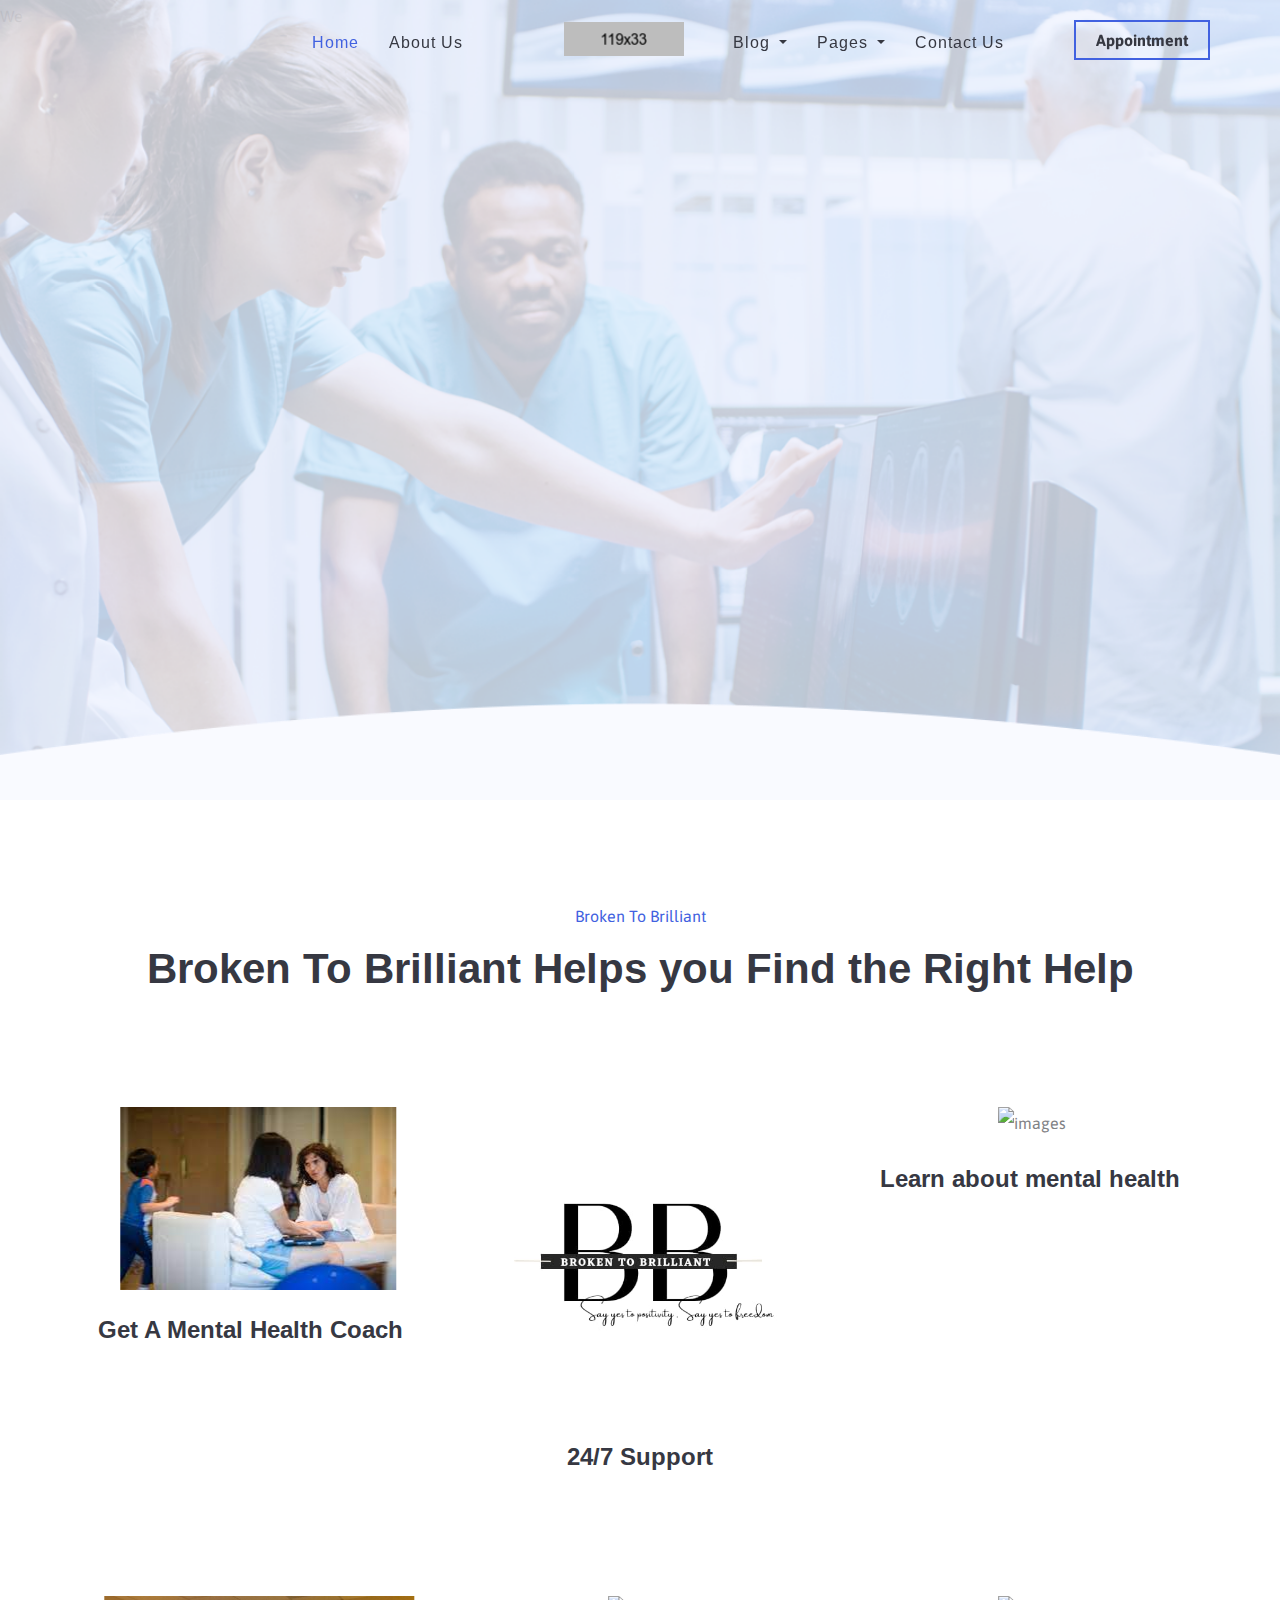
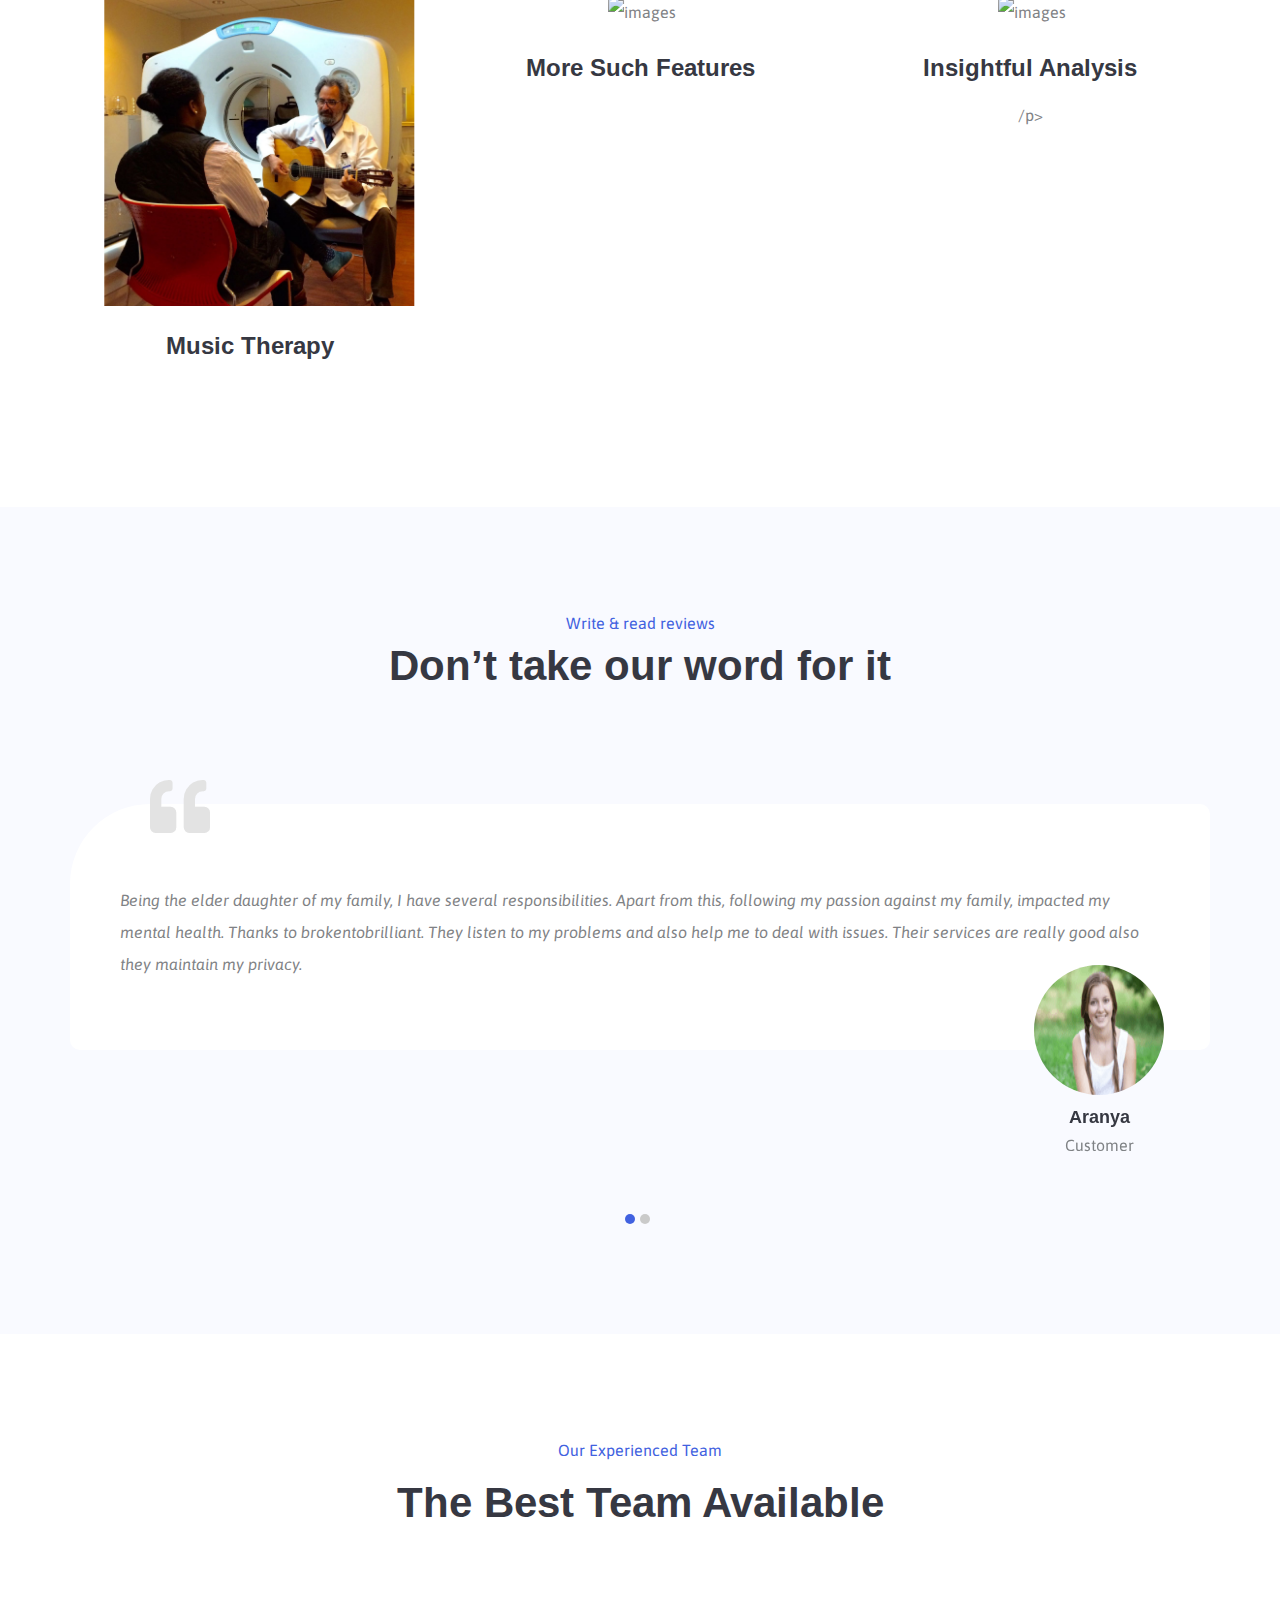
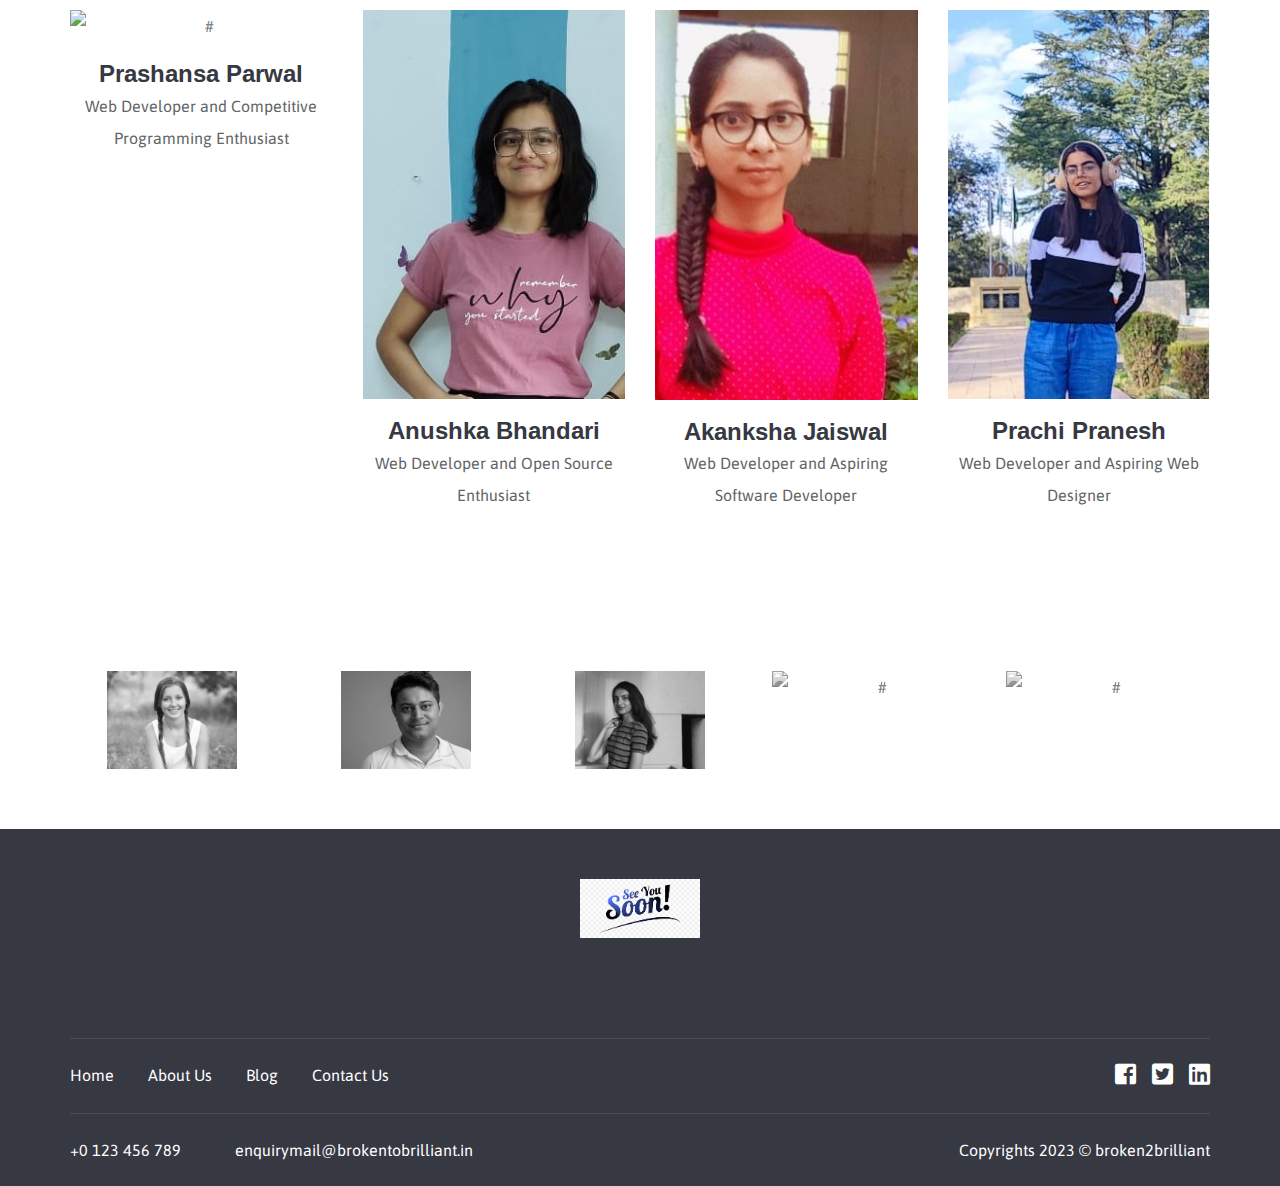
==== index.html @ 19a23753 "added the files" ====
<!doctype html>
<html lang="en">
  <head>
    <!-- Required meta tags -->
    <meta charset="utf-8">
    <meta name="viewport" content="width=device-width, initial-scale=1, shrink-to-fit=no">
    <title>Vizion -Digital Marketing Responsive HTML5 Template</title>
    <!-- Favicon -->
    <link rel="shortcut icon" href="images/favicon.ico">
    <!-- Bootstrap CSS -->
    <link rel="stylesheet" href="css/bootstrap.min.css">
    <!-- REVOLUTION STYLE SHEETS -->
    <link rel="stylesheet" type="text/css" href="revslider/css/settings.css">
    <!-- Typography CSS -->
    <link rel="stylesheet" href="css/typography.css">
    <!-- Style CSS -->
    <link rel="stylesheet" href="css/style.css">
    <!-- Responsive CSS -->
    <link rel="stylesheet" href="css/responsive.css">
  </head>
  <body >
    <!-- loading -->
    <div id="loading">
      <div id="loading-center">
        <img src="images/loader.gif" alt="loder">
      </div>
    </div>
    <!-- loading End -->
    <!-- Header-->
    <header id="header" class="home position main-header">
      <div class="container">
        <div class="row justify-content-center">
          <div class="col-lg-9">
            <nav class="navbar navbar-expand-lg navbar-light">
              <div class="header_logo">
                <a class="navbar-brand" href="index.html">
                  <img class="img-fluid logo" src="images/logo.png" alt="image">
                </a>
              </div>
              <button class="navbar-toggler" type="button" data-toggle="collapse" data-target="#navbarNavDropdown" aria-controls="navbarNavDropdown" aria-expanded="false" aria-label="Toggle navigation">
              <span class="navbar-toggler-icon"></span>
              </button>
              <div class="collapse navbar-collapse" id="navbarNavDropdown">
                <ul class="navbar-nav ml-auto">
                  <li class="nav-item">
                    <a class="nav-link active" href="index.html">Home</a>
                  </li>
                  <li class="nav-item">
                    <a class="nav-link" href="about-us.html">About Us</a>
                  </li>
                   <p class="invisible">invisible text</p>
                  <li class="nav-item dropdown">
                    <a class="nav-link dropdown-toggle" href="#" id="navbarDropdown" role="button" data-toggle="dropdown" aria-haspopup="true" aria-expanded="true">
                      Blog
                    </a>
                    <div class="dropdown-menu" aria-labelledby="navbarDropdown">
                      <a class="dropdown-item" href="one-column-blog.html">Blog</a>
                    </div>
                  </li>
                  <li class="nav-item dropdown">
                    <a class="nav-link dropdown-toggle" href="#" role="button" data-toggle="dropdown" aria-haspopup="true" aria-expanded="true">
                      Pages
                    </a>
                    <div class="dropdown-menu ml-dropdown" aria-labelledby="navbarDropdown">
                      <a class="dropdown-item" href="404.html">Error 404</a>
                      <a class="dropdown-item" href="comingsoon.html">Coming Soon</a>
                    </div>
                  </li>
                  <li class="nav-item">
                    <a class="nav-link" href="contact-us.html">Contact Us</a>
                  </li>
                </ul>
              </div>
              
            </nav>
            <a class="button btn-hdr" href="#">Appointment</a>
          </div>
        </div>
      </div>
    </header>
    <!-- Header-->
    <!--=================================
    MAIN CONTENT -->
    <div class="main-content">
     <div id="rev_slider_2_1_wrapper" class="rev_slider_wrapper fullwidthbanner-container" data-alias="healthcare" style="margin:0px auto;background: #f9faff;padding:0px;margin-top:0px;margin-bottom:0px;">
<!-- START REVOLUTION SLIDER 5.2.6 fullwidth mode -->
  <div id="rev_slider_2_1" class="rev_slider fullwidthabanner tp-overflow-hidden" style="display:none;" data-version="5.2.6">
<ul>  <!-- SLIDE  -->
    <li data-index="rs-3" data-transition="fade" data-slotamount="default" data-hideafterloop="0" data-hideslideonmobile="off"  data-easein="default" data-easeout="default" data-masterspeed="300"  data-rotate="0"  data-saveperformance="off"  data-title="Slide" data-param1="" data-param2="" data-param3="" data-param4="" data-param5="" data-param6="" data-param7="" data-param8="" data-param9="" data-param10="" data-description="">
    <!-- MAIN IMAGE -->
        <img src="revslider/assets/cb0d4-rev-health.png"  alt=""  data-bgposition="center center" data-bgfit="cover" data-bgrepeat="no-repeat" data-bgparallax="off" class="rev-slidebg" data-no-retina>
    <!-- LAYERS -->

    <!-- LAYER NR. 1 -->
    <div class="tp-caption text-center  tp-resizeme" 
       id="slide-3-layer-2" 
       data-x="center" data-hoffset="-2" 
       data-y="center" data-voffset="-103" 
            data-width="['auto']"
      data-height="['auto']"
      data-transform_idle="o:1;"
 
       data-transform_in="y:50px;opacity:0;s:1000;e:Power3.easeInOut;" 
       data-transform_out="opacity:0;s:300;" 
      data-start="600" 
      data-splitin="none" 
      data-splitout="none" 
      data-responsive_offset="on" 

      
      style="z-index: 5; white-space: nowrap; font-size: 40px; line-height: 50px; font-weight: 400; color: rgba(54, 56, 66, 1.00);font-family:Asap;text-align:center;"><b>Mental Health </br>Broken To Brilliant</b> </div>
We 
    <!-- LAYER NR. 2 -->
    <div class="tp-caption   tp-resizeme" 
       id="slide-3-layer-3" 
       data-x="center" data-hoffset="1" 
       data-y="center" data-voffset="-20" 
            data-width="['auto']"
      data-height="['auto']"
      data-transform_idle="o:1;"
 
       data-transform_in="y:50px;opacity:0;s:1000;e:Power3.easeInOut;" 
       data-transform_out="opacity:0;s:300;" 
      data-start="900" 
      data-splitin="none" 
      data-splitout="none" 
      data-responsive_offset="on" 

      
      style="z-index: 6; white-space: nowrap; font-size: 18px; line-height: 30px; font-weight: 700; color: rgba(54, 56, 66, 1.00);font-family:Asap;"><p>
        
    <!-- LAYER NR. 3 -->
    <div class="tp-caption rev-btn " 
       id="slide-3-layer-4" 
       data-x="center" data-hoffset="" 
       data-y="center" data-voffset="73" 
            data-width="['auto']"
      data-height="['auto']"
      data-transform_idle="o:1;"
        data-transform_hover="o:1;rX:0;rY:0;rZ:0;z:0;s:0;e:Linear.easeNone;"
        data-style_hover="c:rgba(255, 255, 255, 1.00);bg:rgba(0, 0, 0, 1.00);"
 
       data-transform_in="y:50px;opacity:0;s:1000;e:Power3.easeInOut;" 
       data-transform_out="opacity:0;s:300;" 
      data-start="1200" 
      data-splitin="none" 
      data-splitout="none" 
      data-responsive_offset="on" 
      data-responsive="off"
      
      style="z-index: 7; white-space: nowrap; font-size: 17px; line-height: 17px; font-weight: 400; color: rgba(255, 255, 255, 1.00);font-family:Asap;background-color:rgba(65, 97, 224, 1.00);padding:12px 35px 12px 35px;border-color:rgba(0, 0, 0, 1.00);border-radius:3px 3px 3px 3px;outline:none;box-shadow:none;box-sizing:border-box;-moz-box-sizing:border-box;-webkit-box-sizing:border-box;cursor:pointer;">Learn More </div>
  </li>
  <!-- SLIDE  -->
    <li data-index="rs-4" data-transition="fade" data-slotamount="default" data-hideafterloop="0" data-hideslideonmobile="off"  data-easein="default" data-easeout="default" data-masterspeed="300"  data-rotate="0"  data-saveperformance="off"  data-title="Slide" data-param1="" data-param2="" data-param3="" data-param4="" data-param5="" data-param6="" data-param7="" data-param8="" data-param9="" data-param10="" data-description="">
    <!-- MAIN IMAGE -->
        <img src="revslider/assets/48628-rev-h.png"  alt=""  data-bgposition="center center" data-bgfit="cover" data-bgrepeat="no-repeat" data-bgparallax="off" class="rev-slidebg" data-no-retina>
    <!-- LAYERS -->

    <!-- LAYER NR. 1 -->
    <div class="tp-caption text-center  tp-resizeme" 
       id="slide-4-layer-1" 
       data-x="center" data-hoffset="1" 
       data-y="center" data-voffset="-106" 
            data-width="['auto']"
      data-height="['auto']"
      data-transform_idle="o:1;"
 
       data-transform_in="y:50px;opacity:0;s:1000;e:Power3.easeInOut;" 
       data-transform_out="opacity:0;s:240;" 
      data-start="600" 
      data-splitin="none" 
      data-splitout="none" 
      data-responsive_offset="on" 

      
      style="z-index: 5; white-space: nowrap; font-size: 40px; line-height: 50px; font-weight: 700; color: rgba(54, 56, 66, 1.00);font-family:Arimo;text-align:center; margin-bottom: 90px;"><b>Broken To Brilliant:<br> Say yes to positivity,say yes to freedom.</b> </div>

    <!-- LAYER NR. 2 -->
    <div class="tp-caption   tp-resizeme" 
       id="slide-4-layer-2" 
       data-x="center" data-hoffset="5" 
       data-y="323" 
            data-width="['auto']"
      data-height="['auto']"
      data-transform_idle="o:1;"
 
       data-transform_in="y:50px;opacity:0;s:1000;e:Power3.easeInOut;" 
       data-transform_out="opacity:0;s:300;" 
      data-start="900" 
      data-splitin="none" 
      data-splitout="none" 
      data-responsive_offset="on" 

      
      style="z-index: 6; white-space: nowrap; font-size: 18px; line-height: 30px; font-weight: 700; color: rgba(54, 56, 66, 1.00);font-family:Asap;"><p> </p> </div>

    <!-- LAYER NR. 3 -->
    <div class="tp-caption rev-btn " 
       id="slide-4-layer-3" 
       data-x="511" 
       data-y="405" 
            data-width="['auto']"
      data-height="['auto']"
      data-transform_idle="o:1;"
        data-transform_hover="o:1;rX:0;rY:0;rZ:0;z:0;s:0;e:Linear.easeNone;"
        data-style_hover="c:rgba(255, 255, 255, 1.00);bg:rgba(0, 0, 0, 1.00);"
 
       data-transform_in="y:50px;opacity:0;s:1500;e:Power3.easeInOut;" 
       data-transform_out="opacity:0;s:300;" 
      data-start="1200" 
      data-splitin="none" 
      data-splitout="none" 
      data-responsive_offset="on" 
      data-responsive="off"
      
      style="z-index: 7; white-space: nowrap; font-size: 17px; line-height: 17px; font-weight: 400; color: rgba(255, 255, 255, 1.00);font-family:Arimo;background-color:rgba(65, 97, 224, 1.00);padding:12px 35px 12px 35px;border-color:rgba(0, 0, 0, 1.00);border-radius:3px 3px 3px 3px;outline:none;box-shadow:none;box-sizing:border-box;-moz-box-sizing:border-box;-webkit-box-sizing:border-box;cursor:pointer;">Learn More </div>
  </li>
</ul>
<div class="tp-bannertimer tp-bottom" style="visibility: hidden !important;"></div> </div>
</div><!-- END REVOLUTION SLIDER -->
         
            <!-- How-it-works End -->
            <!-- Our Features Start -->
            <section class="iq-features">
              <div class="container">
                <div class="row">
                  <div class="col-lg-12">
                    <div class="section-title">
                      <span>Broken To Brilliant</span>
                      <h2 class="title">Broken To Brilliant  Helps you Find the Right Help</h2>
                    </div>
                  </div>
                </div>
                <div class="row">
                  <div class="col-lg-4 col-md-6 mb-5">
                    <div class="feature-box">
                      <img src="images/features/01.jpeg" class="img-fluid mb-4" alt="images">
                      <h5 class="mb-3">Get A Mental Health Coach</h5>
                      <p class="mb-0"></p>
                      <div class="hover-icon">
                        <img src="images/features/01.jpeg" class="img-fluid" alt="#">
                      </div>
                    </div>
                  </div>
                  <div class="col-lg-4 col-md-6 mb-5">
                    <div class="feature-box">
                      <img src="images/features/WhatsApp Image 2023-01-08 at 12.42.36 PM.jpeg" class="img-fluid mb-4" alt="images">
                      <h5 class="mb-3">24/7 Support</h5>
                      <p class="mb-0"></p>
                      <div class="hover-icon">
                        <img src="images/features/02.jpeg" class="img-fluid" alt="#">
                      </div>
                    </div>
                  </div>
                  <div class="col-lg-4 col-md-6 mb-5 ">
                    <div class="feature-box">
                      <img src="images/features/03.png" class="img-fluid mb-4" alt="images">
                      <h5 class="mb-3">Learn about mental health</h5>
                      <p class="mb-0"></p>
                      <div class="hover-icon">
                        <img src="images/features/03.png" class="img-fluid" alt="#">
                      </div>
                    </div>
                  </div>
                  <div class="col-lg-4 col-md-6 mb-5 mb-lg-0">
                    <div class="feature-box">
                      <img src="images/features/WhatsApp Image 2023-01-08 at 3.07.45 PM.jpeg" class="img-fluid mb-4" alt="images">
                      <h5 class="mb-3">Music Therapy</h5>
                      <p class="mb-0"></p>
                      <div class="hover-icon">
                        <img src="images/features/04.png" class="img-fluid" alt="#">
                      </div>
                    </div>
                  </div>
                  <div class="col-lg-4 col-md-6 mb-5 mb-md-0 mb-lg-0">
                    <div class="feature-box">
                      <img src="images/features/05.png" class="img-fluid mb-4" alt="images">
                      <h5 class="mb-3">More Such Features</h5>
                      </h5>
                      <p class="mb-0"></p>
                      <div class="hover-icon">
                        <img src="images/features/05.png" class="img-fluid" alt="#">
                      </div>
                    </div>
                  </div>
                  <div class="col-lg-4 col-md-6">
                    <div class="feature-box">
                      <img src="images/features/06.png" class="img-fluid mb-4" alt="images">
                      <h5 class="mb-3">Insightful Analysis
                      </h5>
                      <p class="mb-0">/p>
                      <div class="hover-icon">
                        <img src="" class="img-fluid" alt="#">
                      </div>
                    </div>
                  </div>
                </div>
              </div>
            </section>
            <!-- Our Features End -->
            <!-- Client Testimonial start -->
            <section class="iq-testimonial overview-block-ptb grey-bg">
              <div class="container">
                <div class="row">
                  <div class="col-sm-12">
                    <div class="section-title">
                      <span>Write & read reviews
                      </span>
                      <h2>Don’t take our word for it
                      </h2>
                    </div>
                  </div>
                </div>
                <div class="row">
                  <div class="col-lg-12 col-md-12">
                    <div class="owl-carousel" data-autoplay="true" data-loop="true" data-nav="false" data-dots="true" data-items="1" data-items-laptop="1" data-items-tab="1" data-items-mobile="1" data-items-mobile-sm="1" data-margin="30">
                      <div class="item">
                        <div class="iq-client">
                          <div class="client-img">
                            <img class="img-fluid rounded-circle" src="images/clients/client01.png" alt="#">
                            <h6 class="mb-0">Aranya</h6>
                            <span>Customer</span>
                          </div>
                          <div class="client-info">
                            <p class="font-italic mb-0">Being the elder daughter of my family, I have several responsibilities. Apart from this, following my passion against my family, impacted my mental health. Thanks to brokentobrilliant. They listen to my problems and also help me to deal with issues. Their services are really good also they maintain my privacy.</p>
                          </div>
                          <div class="iq-icon">
                            <i class="fas fa-quote-left"></i>
                          </div>
                        </div>
                      </div>
                      <div class="item">
                        <div class="iq-client">
                          <div class="client-img">
                            <img class="img-fluid rounded-circle" src="images/clients/client02.png" alt="#">
                            <h6 class="mb-0">Peter Nevil</h6>
                            <span>customer</span>
                          </div>
                          <div class="client-info">
                            <p class="font-italic mb-0">Being a boy, it is not easy for us to express our feelings to anyone. I was not so good in terms of my looks and dressing sense. My friends always make fun of me also girls mock my dressing sense. They thought it was casual for me but it impacted me a lot. I got self-doubt and made me less confident. To help myself I use broken to Brilliant. Sharing my feelings with their counselors makes me so lightweight. They motivated me and help me to gain confidence.  </p>
                          </div>
                          <div class="iq-icon">
                            <i class="fas fa-quote-left"></i>
                          </div>
                        </div>
                      </div>
                     
                          
                        </div>
                      </div>
                    </div>
                  </div>
                </div>
              </div>
            </section>
            <!--Client Testimonial end -->
            <!-- Our Team Start -->
            <section class="iq-team overview-block-ptb">
              <div class="container">
                 <div class="row">
                    <div class="col-lg-12">
                       <div class="section-title">
                          <span>Our Experienced Team</span>
                          <h2 class="title">The Best Team Available </h2>
                       </div>
                    </div>
                 </div>
                 <div class="row">
                    <div class="col-lg-3 col-md-6 mb-5 mb-lg-0">
                       <div class="team-box">
                          <div class="team-images">
                             <img src="images/team/mem4.png" class="img-fluid mx-auto d-block" alt="#">
                          </div>
                          
                          <div class="team-social">
                             <ul>
                                <li> <a href="#"> <i class="fab fa-facebook-f"></i> </a> </li>
                                <li> <a href="#"> <i class="fab fa-twitter"></i> </a> </li>
                                <li> <a href="#"> <i class="fab fa-instagram"></i> </a> </li>
                                <li> <a href="#"> <i class="fab fa-google-plus-g"></i> </a> </li>
                             </ul>
                          </div>
                       </div>
                       <div class="team-box-info">
                          <h5 class="mt-3">Prashansa Parwal</h5>
                          <p class="mb-0">Web Developer and Competitive Programming Enthusiast</p>
                       </div>
                    </div>
                    <div class="col-lg-3 col-md-6 mb-5 mb-lg-0">
                       <div class="team-box">
                          <div class="team-images">
                             <img src="images/team/mem2.jpg" class="img-fluid mx-auto d-block" alt="#">
                          </div>
                          
                          <div class="team-social">
                             <ul>
                                <li> <a href="#"> <i class="fab fa-facebook-f"></i> </a> </li>
                                <li> <a href="#"> <i class="fab fa-twitter"></i> </a> </li>
                                <li> <a href="#"> <i class="fab fa-instagram"></i> </a> </li>
                                <li> <a href="#"> <i class="fab fa-google-plus-g"></i> </a> </li>
                             </ul>
                          </div>
                       </div>
                       <div class="team-box-info">
                          <h5 class="mt-3">Anushka Bhandari</h5>
                          <p class="mb-0">Web Developer and Open Source Enthusiast</p>
                       </div>
                    </div>
                    <div class="col-lg-3 col-md-6 mb-5 mb-lg-0 mb-md-0">
                       <div class="team-box">
                          <div class="team-images">
                             <img src="images/team/mem3.jpg" class="img-fluid mx-auto d-block" alt="#">
                          </div>
                          
                          <div class="team-social">
                             <ul>
                                <li> <a href="#"> <i class="fab fa-facebook-f"></i> </a> </li>
                                <li> <a href="#"> <i class="fab fa-twitter"></i> </a> </li>
                                <li> <a href="#"> <i class="fab fa-instagram"></i> </a> </li>
                                <li> <a href="#"> <i class="fab fa-google-plus-g"></i> </a> </li>
                             </ul>
                          </div>
                       </div>
                       <div class="team-box-info">
                          <h5 class="mt-3">Akanksha Jaiswal</h5>
                          <p class="mb-0">Web Developer and Aspiring Software Developer</p>
                       </div>
                    </div>
                    <div class="col-lg-3 col-md-6">
                       <div class="team-box">
                          <div class="team-images">
                             <img src="images/team/mem1.jpg" class="img-fluid mx-auto d-block" alt="#">
                          </div>
                          
                          <div class="team-social">
                             <ul>
                                <li> <a href="#"> <i class="fab fa-facebook-f"></i> </a> </li>
                                <li> <a href="#"> <i class="fab fa-twitter"></i> </a> </li>
                                <li> <a href="#"> <i class="fab fa-instagram"></i> </a> </li>
                                <li> <a href="#"> <i class="fab fa-google-plus-g"></i> </a> </li>
                             </ul>
                          </div>
                       </div>
                       <div class="team-box-info">
                          <h5 class="mt-3">Prachi Pranesh</h5>
                          <p class="mb-0">Web Developer and Aspiring Web Designer</p>
                       </div>
                    </div>
                 </div>
              </div>
           </section>
            <!-- Our Team End -->
            <!-- Latest Blog Post -->
            
            <!-- Latest Blog Post END -->
            <!-- Our Clients -->
            <div class="iq-clients">
              <div class="container">
                <div class="row">
                  <div class="col-lg-12 col-md-12">
                    <div class="owl-carousel" data-autoplay="true" data-loop="true" data-nav="false" data-dots="false" data-items="5" data-items-laptop="4" data-items-tab="3" data-items-mobile="2" data-items-mobile-sm="1" data-margin="30">
                      <div class="item">
                        <div class="clients-box text-center">
                          <img class="img-fluid client-img" src="images/clients/client01.png" alt="#">
                        </div>
                      </div>
                      <div class="item">
                        <div class="clients-box text-center">
                          <img class="img-fluid client-img" src="images/clients/client02.png" alt="#">
                        </div>
                      </div>
                      <div class="item">
                        <div class="clients-box text-center">
                          <img class="img-fluid client-img" src="images/clients/client03.png" alt="#">
                        </div>
                      </div>
                      <div class="item">
                        <div class="clients-box text-center">
                          <img class="img-fluid client-img" src="images/clients/04.png" alt="#">
                        </div>
                      </div>
                      <div class="item">
                        <div class="clients-box text-center">
                          <img class="img-fluid client-img" src="images/clients/05.png" alt="#">
                        </div>
                      </div>
                    </div>
                  </div>
                </div>
              </div>
            </div>
            <!-- Our Clients End-->
          </div>
          <!--=================================
          MAIN CONTENT -->
          <!-- Footer Start -->
          <footer class="main-footer blue-bg">
            <div class="container">
              <div class="row">
                <div class="col-lg-12">
                  <div class="footer-logo text-center">
                    <img class="img-fluid logo" src="images/logo-white.png" alt="image">
                  </div>
                </div>
              </div>
              <div class="iq-spacing">
                <div class="row">
                  <div class="col-lg-6 col-md-6">
                    <ul class="menu">
                      <li><a href="index.html">Home</a></li>
                      <li><a href="about-us.html">About Us</a></li>
                      <li><a href="blog-details.html">Blog</a></li>
                      <li><a href="contact-us.html">Contact Us</a></li>
                    </ul>
                  </div>
                   <div class="col-lg-6 col-md-6">
                    <ul class="social-icon">
                      <li class="d-inline"><a href="https://www.facebook.com/login/" target="_blank"><i class="fab fa-facebook-square"></i></a> </li>
                      <li class="d-inline"><a href="https://twitter.com/login" target="_blank"><i class="fab fa-twitter-square"></i></a></li>
                      <li class="d-inline"><a href="https://www.linkedin.com/uas/login" target="_blank"><i class="fab fa-linkedin"></i></a></li>
                    </ul>
                  </div>
                </div>
              </div>
              <div class="copyright-footer">
                <div class="row">
                  <div class="col-lg-6 col-md-6">
                    <ul class="iq-contact">
                      <li>
                        <a href="tel:+0123456789">+0 123 456 789</a>
                      </li>
                      <li>
                        <a href="mailto:support@vizion.com"> enquirymail@brokentobrilliant.in</a>
                      </li>
                    </ul>
                  </div>
                  <div class="col-lg-6 col-md-6">
                    <span class="copyright">Copyrights 2023 © broken2brilliant</span>
                  </div>
                </div>
              </div>
            </div>
          </footer>
          <!-- Footer End -->
          <!-- back-to-top -->
          <div id="back-to-top">
            <a class="top" id="top" href="#top"> <i class="ion-ios-arrow-up"></i> </a>
          </div>
          <!-- back-to-top End -->
          <!-- jQuery first, then Popper.js, then Bootstrap JS -->
          <script src="js/jquery-3.3.1.min.js"></script>
          <!-- popper -->
          <script src="js/popper.min.js"></script>
          <!-- bootstrap -->
          <script src="js/bootstrap.min.js"></script>
          <!-- Appear JavaScript -->
          <script src="js/appear.js"></script>
          <!-- Magnific Popup JavaScript -->
          <script src="js/jquery.magnific-popup.min.js"></script>
          <!-- Owl Carousel -->
          <script src="js/owl.carousel.min.js"></script>
          <!-- Retina JavaScript -->
          <script src="js/retina.min.js"></script>
          <!-- jquery countdown -->
          <script src="js/countdown.js"></script>
          <!-- Wow -->
          <script src="js/wow.min.js"></script>
          <!-- REVOLUTION JS FILES -->
          <script src="revslider/js/jquery.themepunch.tools.min.js"></script>
          <script src="revslider/js/jquery.themepunch.revolution.min.js"></script>
          <!-- SLIDER REVOLUTION 5.0 EXTENSIONS  (Load Extensions only on Local File Systems !  The following part can be removed on Server for On Demand Loading) -->
          <script src="revslider/js/extensions/revolution.extension.actions.min.js"></script>
          <script src="revslider/js/extensions/revolution.extension.carousel.min.js"></script>
          <script src="revslider/js/extensions/revolution.extension.kenburn.min.js"></script>
          <script src="revslider/js/extensions/revolution.extension.layeranimation.min.js"></script>
          <script src="revslider/js/extensions/revolution.extension.migration.min.js"></script>
          <script src="revslider/js/extensions/revolution.extension.navigation.min.js"></script>
          <script src="revslider/js/extensions/revolution.extension.parallax.min.js"></script>
          <script src="revslider/js/extensions/revolution.extension.slideanims.min.js"></script>
          <script src="revslider/js/extensions/revolution.extension.video.min.js"></script>
          <!-- Custom JavaScript -->
          <script src="js/custom.js"></script>
          <script>
          var tpj=jQuery;
          
          var revapi2;
          tpj(document).ready(function() {
          if(tpj("#rev_slider_2_1").revolution == undefined){
          revslider_showDoubleJqueryError("#rev_slider_2_1");
          }else{
          revapi2 = tpj("#rev_slider_2_1").show().revolution({
          sliderType:"standard",
          jsFileLocation:"//localhost/revslider-standalone/revslider/public/assets/js/",
          sliderLayout:"fullwidth",
          dottedOverlay:"none",
          delay:9000,
          navigation: {
          onHoverStop:"off",
          },
          visibilityLevels:[1240,1024,778,480],
          gridwidth:1170,
          gridheight:800,
          lazyType:"none",
          parallax: {
          type:"mouse",
          origo:"enterpoint",
          speed:400,
          levels:[1,2,3,4,5,30,35,40,45,46,47,48,49,50,51,55],
          type:"mouse",
          },
          shadow:0,
          spinner:"spinner0",
          stopLoop:"off",
          stopAfterLoops:-1,
          stopAtSlide:-1,
          shuffle:"off",
          autoHeight:"off",
          disableProgressBar:"on",
          hideThumbsOnMobile:"off",
          hideSliderAtLimit:0,
          hideCaptionAtLimit:0,
          hideAllCaptionAtLilmit:0,
          debugMode:false,
          fallbacks: {
          simplifyAll:"off",
          nextSlideOnWindowFocus:"off",
          disableFocusListener:false,
          }
          });
          }
          }); /*ready*/
          </script>
        </body>
      </html>
---- revslider/css/settings.css ----
/*-----------------------------------------------------------------------------

-	Revolution Slider 5.0 Default Style Settings -

Screen Stylesheet

version:   	5.4.5
date:      	15/05/17
author:		themepunch
email:     	info@themepunch.com
website:   	http://www.themepunch.com
-----------------------------------------------------------------------------*/

#debungcontrolls {
	z-index:100000;
	position:fixed;
	bottom:0px; width:100%;
	height:auto;
	background:rgba(0,0,0,0.6);
	padding:10px;
	box-sizing: border-box;
}

.debugtimeline {
	width:100%;
	height:10px;
	position:relative;
	display:block;
	margin-bottom:3px;	
	display:none;
	white-space: nowrap;	
	box-sizing: border-box;
}

.debugtimeline:hover {
	height:15px;

}

.the_timeline_tester {
	background:#e74c3c;
	position:absolute;
	top:0px;
	left:0px;
	height:100%;
	width:0;	
}

.rs-go-fullscreen {
	position:fixed !important;
	width:100% !important;
	height:100% !important;
	top:0px !important;
	left:0px !important;
	z-index:9999999 !important;
	background:#ffffff !important;
}


.debugtimeline.tl_slide .the_timeline_tester {
	background:#f39c12;	
}

.debugtimeline.tl_frame .the_timeline_tester {
	background:#3498db;	
}

.debugtimline_txt {
	color:#fff;
	font-weight: 400;
	font-size:7px;
	position:absolute;	
	left:10px;
	top:0px;
	white-space: nowrap;
	line-height: 10px;
}


.rtl {	direction: rtl;}
@font-face {
  font-family: 'revicons';
  src: url('../fonts/revicons/revicons.eot?5510888');
  src: url('../fonts/revicons/revicons.eot?5510888#iefix') format('embedded-opentype'),
       url('../fonts/revicons/revicons.woff?5510888') format('woff'),
       url('../fonts/revicons/revicons.ttf?5510888') format('truetype'),
       url('../fonts/revicons/revicons.svg?5510888#revicons') format('svg');
  font-weight: normal;
  font-style: normal;
}

 [class^="revicon-"]:before, [class*=" revicon-"]:before {
  font-family: "revicons";
  font-style: normal;
  font-weight: normal;
  speak: none;
  display: inline-block;
  text-decoration: inherit;
  width: 1em;
  margin-right: .2em;
  text-align: center; 

  /* For safety - reset parent styles, that can break glyph codes*/
  font-variant: normal;
  text-transform: none;

  /* fix buttons height, for twitter bootstrap */
  line-height: 1em;

  /* Animation center compensation - margins should be symmetric */
  /* remove if not needed */
  margin-left: .2em;

  /* you can be more comfortable with increased icons size */
  /* font-size: 120%; */

  /* Uncomment for 3D effect */
  /* text-shadow: 1px 1px 1px rgba(127, 127, 127, 0.3); */
}

.revicon-search-1:before { content: '\e802'; } /* '' */
.revicon-pencil-1:before { content: '\e831'; } /* '' */
.revicon-picture-1:before { content: '\e803'; } /* '' */
.revicon-cancel:before { content: '\e80a'; } /* '' */
.revicon-info-circled:before { content: '\e80f'; } /* '' */
.revicon-trash:before { content: '\e801'; } /* '' */
.revicon-left-dir:before { content: '\e817'; } /* '' */
.revicon-right-dir:before { content: '\e818'; } /* '' */
.revicon-down-open:before { content: '\e83b'; } /* '' */
.revicon-left-open:before { content: '\e819'; } /* '' */
.revicon-right-open:before { content: '\e81a'; } /* '' */
.revicon-angle-left:before { content: '\e820'; } /* '' */
.revicon-angle-right:before { content: '\e81d'; } /* '' */
.revicon-left-big:before { content: '\e81f'; } /* '' */
.revicon-right-big:before { content: '\e81e'; } /* '' */
.revicon-magic:before { content: '\e807'; } /* '' */
.revicon-picture:before { content: '\e800'; } /* '' */
.revicon-export:before { content: '\e80b'; } /* '' */
.revicon-cog:before { content: '\e832'; } /* '' */
.revicon-login:before { content: '\e833'; } /* '' */
.revicon-logout:before { content: '\e834'; } /* '' */
.revicon-video:before { content: '\e805'; } /* '' */
.revicon-arrow-combo:before { content: '\e827'; } /* '' */
.revicon-left-open-1:before { content: '\e82a'; } /* '' */
.revicon-right-open-1:before { content: '\e82b'; } /* '' */
.revicon-left-open-mini:before { content: '\e822'; } /* '' */
.revicon-right-open-mini:before { content: '\e823'; } /* '' */
.revicon-left-open-big:before { content: '\e824'; } /* '' */
.revicon-right-open-big:before { content: '\e825'; } /* '' */
.revicon-left:before { content: '\e836'; } /* '' */
.revicon-right:before { content: '\e826'; } /* '' */
.revicon-ccw:before { content: '\e808'; } /* '' */
.revicon-arrows-ccw:before { content: '\e806'; } /* '' */
.revicon-palette:before { content: '\e829'; } /* '' */
.revicon-list-add:before { content: '\e80c'; } /* '' */
.revicon-doc:before { content: '\e809'; } /* '' */
.revicon-left-open-outline:before { content: '\e82e'; } /* '' */
.revicon-left-open-2:before { content: '\e82c'; } /* '' */
.revicon-right-open-outline:before { content: '\e82f'; } /* '' */
.revicon-right-open-2:before { content: '\e82d'; } /* '' */
.revicon-equalizer:before { content: '\e83a'; } /* '' */
.revicon-layers-alt:before { content: '\e804'; } /* '' */
.revicon-popup:before { content: '\e828'; } /* '' */

							

/******************************
	-	BASIC STYLES		-
******************************/

.rev_slider_wrapper{
	position:relative;
	z-index: 0;
	width:100%;
}

.rev_slider{
	position:relative;
	overflow:visible;
}

.entry-content .rev_slider a,
.rev_slider a { box-shadow: none; }

.tp-overflow-hidden { 	overflow:hidden !important;}
.group_ov_hidden 	{	overflow:hidden}

.tp-simpleresponsive img,
.rev_slider img{
	max-width:none !important;	
	transition: none;
	margin:0px;
	padding:0px;
	border:none;
}

.rev_slider .no-slides-text{
	font-weight:bold;
	text-align:center;
	padding-top:80px;
}

.rev_slider >ul,
.rev_slider_wrapper >ul,
.tp-revslider-mainul >li,
.rev_slider >ul >li,
.rev_slider >ul >li:before,
.tp-revslider-mainul >li:before,
.tp-simpleresponsive >ul,
.tp-simpleresponsive >ul >li,
.tp-simpleresponsive >ul >li:before,
.tp-revslider-mainul >li,
.tp-simpleresponsive >ul >li{
	list-style:none !important;
	position:absolute;	
	margin:0px !important;
	padding:0px !important;
	overflow-x: visible;
	overflow-y: visible;
	list-style-type: none !important;
	background-image:none;
	background-position:0px 0px;
	text-indent: 0em;
	top:0px;left:0px;
}


.tp-revslider-mainul >li,
.rev_slider >ul >li,
.rev_slider >ul >li:before,
.tp-revslider-mainul >li:before,
.tp-simpleresponsive >ul >li,
.tp-simpleresponsive >ul >li:before,
.tp-revslider-mainul >li,
.tp-simpleresponsive >ul >li { 
	visibility:hidden; 
}

.tp-revslider-slidesli,
.tp-revslider-mainul	{	
	padding:0 !important; 
	margin:0 !important; 
	list-style:none !important;
}

.rev_slider li.tp-revslider-slidesli {
    position: absolute !important;
}


.tp-caption .rs-untoggled-content { display:block;}
.tp-caption .rs-toggled-content { display:none;}

.rs-toggle-content-active.tp-caption .rs-toggled-content { display:block;}
.rs-toggle-content-active.tp-caption .rs-untoggled-content { display:none;}

.rev_slider .tp-caption,
.rev_slider .caption 	{ 
	position:relative;  
	visibility:hidden; 
	white-space: nowrap;
	display: block;	
	-webkit-font-smoothing: antialiased !important;
	z-index:1;
}

.rev_slider .tp-caption,
.rev_slider .caption,
.tp-simpleresponsive img {
	-moz-user-select: none;
    -khtml-user-select: none;
    -webkit-user-select: none;
    -o-user-select: none;
}

.rev_slider .tp-mask-wrap .tp-caption,
.rev_slider .tp-mask-wrap *:last-child,
.wpb_text_column .rev_slider .tp-mask-wrap .tp-caption,
.wpb_text_column .rev_slider .tp-mask-wrap *:last-child{
	margin-bottom:0;

}

.tp-svg-layer svg {	width:100%; height:100%;position: relative;vertical-align: top}

	
/* CAROUSEL FUNCTIONS */
.tp-carousel-wrapper {
	cursor:url(openhand.cur), move;
}
.tp-carousel-wrapper.dragged {
	cursor:url(closedhand.cur), move;
}

/* ADDED FOR SLIDELINK MANAGEMENT */
.tp_inner_padding {	
	box-sizing:border-box;	
	max-height:none !important;	
}


.tp-caption.tp-layer-selectable {
	-moz-user-select: all;
	-khtml-user-select: all;
	-webkit-user-select: all;
	-o-user-select: all;	
}

.tp-forcenotvisible,
.tp-hide-revslider,
.tp-caption.tp-hidden-caption,
.tp-parallax-wrap.tp-hidden-caption {	
	visibility:hidden !important; 
	display:none !important
}

.rev_slider embed,
.rev_slider iframe,
.rev_slider object,
.rev_slider audio,
.rev_slider video {
	max-width: none !important
}

.tp-element-background 	{	position:absolute; top:0px;left:0px; width:100%;height:100%;z-index:0;}

.tp-blockmask,
.tp-blockmask_in,
.tp-blockmask_out { position: absolute; top: 0px; left: 0px; width: 100%; height: 100%; background: #fff; z-index: 1000; transform: scaleX(0) scaleY(0);}

.tp-parallax-wrap { transform-style: preserve-3d }

/***********************************************************
	- 	ZONES / GOUP / ROW / COLUMN LAYERS AND HELPERS 	-
***********************************************************/
.rev_row_zone					{	position:absolute; width:100%;left:0px; box-sizing: border-box;min-height:50px; font-size:0px;}

.rev_row_zone_top 				{	top:0px;}
.rev_row_zone_middle 			{	top:50%; transform:translateY(-50%);}
.rev_row_zone_bottom 			{	bottom:0px;}

.rev_column .tp-parallax-wrap  { vertical-align: top }

.rev_slider .tp-caption.rev_row 	{
	display:table;
	position:relative;
	width:100% !important;
	table-layout: fixed;
	box-sizing: border-box;
	vertical-align: top;
	height:auto !important;
	font-size:0px;
}

.rev_column {	
	display: table-cell;
	position: relative;
	vertical-align: top;
	height: auto;
	box-sizing: border-box;	
	font-size:0px;
}

.rev_column_inner {
	box-sizing: border-box;
	display: block;
	position: relative;
	width:100% !important;
	height:auto !important;
	white-space: normal !important;
}

.rev_column_bg {
	width: 100%;
    height: 100%;
    position: absolute;
    top: 0px;
    left: 0px;
    z-index: 0;
    box-sizing: border-box;
    background-clip: content-box;
    border: 0px solid transparent;
}



.rev_column_inner .tp-parallax-wrap,
.rev_column_inner .tp-loop-wrap,
.rev_column_inner .tp-mask-wrap 			{	text-align: center; }
.rev_column_inner .tp-mask-wrap 			{	display: inline-block;}


.rev_column_inner .tp-parallax-wrap .tp-loop-wrap,
.rev_column_inner .tp-parallax-wrap .tp-mask-wrap,
.rev_column_inner .tp-parallax-wrap { position: relative !important; left:auto !important; top:auto !important; line-height: 0px;}

.rev_column_inner .tp-parallax-wrap .tp-loop-wrap,
.rev_column_inner .tp-parallax-wrap .tp-mask-wrap,
.rev_column_inner .tp-parallax-wrap,
.rev_column_inner .rev_layer_in_column { vertical-align: top; }

.rev_break_columns { display: block !important }
.rev_break_columns .tp-parallax-wrap.rev_column  { display:block !important; width:100% !important; }


/**********************************************
	-	FULLSCREEN AND FULLWIDHT CONTAINERS	-
**********************************************/


.fullscreen-container {	
	position:relative;
	padding:0;
}


.fullwidthbanner-container{
	position:relative;
	padding:0;
	overflow:hidden;
}

.fullwidthbanner-container .fullwidthabanner{
	width:100%;
	position:relative;
}



/*********************************
	-	SPECIAL TP CAPTIONS -
**********************************/

.tp-static-layers				{	
	position:absolute; z-index:101; top:0px;left:0px;
	/*pointer-events:none;*/

}

/* new static layers position option */
.tp-static-layers-back {	
	z-index:0;
}


.tp-caption .frontcorner		{
	width: 0;
	height: 0;
	border-left: 40px solid transparent;
	border-right: 0px solid transparent;
	border-top: 40px solid #00A8FF;
	position: absolute;left:-40px;top:0px;
}

.tp-caption .backcorner		{
	width: 0;
	height: 0;
	border-left: 0px solid transparent;
	border-right: 40px solid transparent;
	border-bottom: 40px solid #00A8FF;
	position: absolute;right:0px;top:0px;
}

.tp-caption .frontcornertop		{
	width: 0;
	height: 0;
	border-left: 40px solid transparent;
	border-right: 0px solid transparent;
	border-bottom: 40px solid #00A8FF;
	position: absolute;left:-40px;top:0px;
}

.tp-caption .backcornertop		{
	width: 0;
	height: 0;
	border-left: 0px solid transparent;
	border-right: 40px solid transparent;
	border-top: 40px solid #00A8FF;
	position: absolute;right:0px;top:0px;
}
									
.tp-layer-inner-rotation {	
	position: relative !important;
}		


/***********************************************
	-	SPECIAL ALTERNATIVE IMAGE SETTINGS	-
***********************************************/

img.tp-slider-alternative-image	{	
	width:100%; height:auto;
}


/******************************
	-	IE8 HACKS	-
*******************************/
.noFilterClass {
	filter:none !important;
}


/********************************
	-	FULLSCREEN VIDEO	-
*********************************/

.rs-background-video-layer 		{	position: absolute;top:0px;left:0px; width:100%;height:100%;visibility: hidden;z-index: 0;}

.tp-caption.coverscreenvideo	{	width:100%;height:100%;top:0px;left:0px;position:absolute;}
.caption.fullscreenvideo,
.tp-caption.fullscreenvideo		{	left:0px; top:0px; position:absolute;width:100%;height:100%}

.caption.fullscreenvideo iframe,
.caption.fullscreenvideo audio,
.caption.fullscreenvideo video,
.tp-caption.fullscreenvideo iframe,
.tp-caption.fullscreenvideo iframe audio,
.tp-caption.fullscreenvideo iframe video	{ width:100% !important; height:100% !important; display: none}

.fullcoveredvideo audio,
.fullscreenvideo audio
.fullcoveredvideo video,
.fullscreenvideo video				{	background: #000}

.fullcoveredvideo .tp-poster		{	background-position: center center;background-size: cover;width:100%;height:100%;top:0px;left:0px}


.videoisplaying .html5vid .tp-poster	{	display: none}

.tp-video-play-button					{	
	background:#000;
	background:rgba(0,0,0,0.3);										
	border-radius:5px;
	position: absolute;
	top: 50%;
	left: 50%;										
	color: #FFF;
	z-index: 3;
	margin-top: -25px;
	margin-left: -25px;
	line-height: 50px !important;
	text-align: center;
	cursor: pointer;
	width: 50px;
	height:50px;
	box-sizing: border-box;
	
	display: inline-block;	
	vertical-align: top;
	z-index: 4;
	opacity: 0;	
	transition:opacity 300ms ease-out !important;				
}

.tp-hiddenaudio,
.tp-audio-html5 .tp-video-play-button { display:none !important;}
.tp-caption .html5vid					{	width:100% !important; height:100% !important;}									
.tp-video-play-button i 				{	width:50px;height:50px; display:inline-block; text-align: center; vertical-align: top; line-height: 50px !important; font-size: 40px !important;}									
.tp-caption:hover .tp-video-play-button	{	opacity: 1; display:block;}
.tp-caption .tp-revstop					{	display:none; border-left:5px solid #fff !important; border-right:5px solid #fff !important;margin-top:15px !important;line-height: 20px !important;vertical-align: top; font-size:25px !important;}
.videoisplaying .revicon-right-dir		{	display:none}
.videoisplaying .tp-revstop				{	display:inline-block}

.videoisplaying  .tp-video-play-button			{	display:none}


.fullcoveredvideo .tp-video-play-button			{	display:none !important}


.fullscreenvideo .fullscreenvideo audio 		{	object-fit:contain !important;}
.fullscreenvideo .fullscreenvideo video 		{	object-fit:contain !important;}

.fullscreenvideo .fullcoveredvideo audio 		{	object-fit:cover !important;}
.fullscreenvideo .fullcoveredvideo video 		{	object-fit:cover !important;}

.tp-video-controls {
	position: absolute;
	bottom: 0;
	left: 0;
	right: 0;
	padding: 5px;
	opacity: 0;	
	transition: opacity .3s;
	background-image: linear-gradient(to bottom, rgb(0,0,0) 13%, rgb(50,50,50) 100%);		
	display:table;max-width:100%; overflow:hidden;box-sizing:border-box;
}

.tp-caption:hover .tp-video-controls {	opacity: .9;}

.tp-video-button {
	background: rgba(0,0,0,.5);
	border: 0;
	color: #EEE;	
	border-radius: 3px;
	cursor:pointer;
	line-height:12px;
	font-size:12px;
	color:#fff;
	padding:0px;
	margin:0px;
	outline: none;
	}
.tp-video-button:hover 				{	cursor: pointer;}


.tp-video-button-wrap,
.tp-video-seek-bar-wrap,
.tp-video-vol-bar-wrap 				{ 	padding:0px 5px;display:table-cell; vertical-align: middle;}

.tp-video-seek-bar-wrap				{	width:80%}
.tp-video-vol-bar-wrap				{	width:20%}

.tp-volume-bar,
.tp-seek-bar						{	width:100%; cursor: pointer;  outline:none; line-height:12px;margin:0; padding:0;}


.rs-fullvideo-cover					{	width:100%;height:100%;top:0px;left:0px;position: absolute; background:transparent;z-index:5;}


.disabled_lc .tp-video-play-button,
.rs-background-video-layer video::-webkit-media-controls-start-playback-button,
.rs-background-video-layer video::-webkit-media-controls,
.rs-background-video-layer audio::-webkit-media-controls { display:none !important;}
 

.tp-audio-html5 .tp-video-controls {	opacity: 1 !important; visibility: visible !important}

 


/********************************
	-	DOTTED OVERLAYS	-
*********************************/
.tp-dottedoverlay						{	background-repeat:repeat;width:100%;height:100%;position:absolute;top:0px;left:0px;z-index:3}
.tp-dottedoverlay.twoxtwo				{	background:url(../assets/gridtile.png)}
.tp-dottedoverlay.twoxtwowhite			{	background:url(../assets/gridtile_white.png)}
.tp-dottedoverlay.threexthree			{	background:url(../assets/gridtile_3x3.png)}
.tp-dottedoverlay.threexthreewhite		{	background:url(../assets/gridtile_3x3_white.png)}


/******************************
	-	SHADOWS		-
******************************/

.tp-shadowcover	{	width:100%;height:100%;top:0px;left:0px;background: #fff;position: absolute; z-index: -1;}
.tp-shadow1 	{	box-shadow: 0 10px 6px -6px rgba(0,0,0,0.8);}

.tp-shadow2:before, .tp-shadow2:after,
.tp-shadow3:before, .tp-shadow4:after
{
  z-index: -2;
  position: absolute;
  content: "";
  bottom: 10px;
  left: 10px;
  width: 50%;
  top: 85%;
  max-width:300px;
  background: transparent;  
  box-shadow: 0 15px 10px rgba(0,0,0,0.8);
  
  transform: rotate(-3deg);
}

.tp-shadow2:after,
.tp-shadow4:after
{  
  transform: rotate(3deg);
  right: 10px;
  left: auto;
}

.tp-shadow5
{
  	position:relative;        
    box-shadow:0 1px 4px rgba(0, 0, 0, 0.3), 0 0 40px rgba(0, 0, 0, 0.1) inset;
}
.tp-shadow5:before, .tp-shadow5:after
{
	content:"";
    position:absolute; 
    z-index:-2;    
    box-shadow:0 0 25px 0px  rgba(0,0,0,0.6);
    top:30%;
    bottom:0;
    left:20px;
    right:20px;    
    border-radius:100px / 20px;
}

/******************************
	-	BUTTONS	-
*******************************/

.tp-button{
	padding:6px 13px 5px;
	border-radius: 3px;	
	height:30px;
	cursor:pointer;
	color:#fff !important; text-shadow:0px 1px 1px rgba(0, 0, 0, 0.6) !important; font-size:15px; line-height:45px !important;
	font-family: arial, sans-serif; font-weight: bold; letter-spacing: -1px;
	text-decoration:none;
}

.tp-button.big	{	color:#fff; text-shadow:0px 1px 1px rgba(0, 0, 0, 0.6); font-weight:bold; padding:9px 20px; font-size:19px;  line-height:57px !important; }


.purchase:hover,
.tp-button:hover,
.tp-button.big:hover {	background-position:bottom, 15px 11px}

	
/*	BUTTON COLORS	*/

.tp-button.green, .tp-button:hover.green,
.purchase.green, .purchase:hover.green			{ background-color:#21a117;box-shadow:0px 3px 0px 0px #104d0b;}

.tp-button.blue, .tp-button:hover.blue,
.purchase.blue, .purchase:hover.blue			{ background-color:#1d78cb;box-shadow:0px 3px 0px 0px #0f3e68}

.tp-button.red, .tp-button:hover.red,
.purchase.red, .purchase:hover.red				{ background-color:#cb1d1d;box-shadow:0px 3px 0px 0px #7c1212}

.tp-button.orange, .tp-button:hover.orange,
.purchase.orange, .purchase:hover.orange		{ background-color:#ff7700;box-shadow:0px 3px 0px 0px #a34c00}

.tp-button.darkgrey,.tp-button.grey,
.tp-button:hover.darkgrey,.tp-button:hover.grey,
.purchase.darkgrey, .purchase:hover.darkgrey	{ background-color:#555;box-shadow:0px 3px 0px 0px #222}

.tp-button.lightgrey, .tp-button:hover.lightgrey,
.purchase.lightgrey, .purchase:hover.lightgrey	{ background-color:#888;box-shadow:0px 3px 0px 0px #555}



/* TP BUTTONS DESKTOP SIZE */

.rev-btn,
.rev-btn:visited						{ 	outline:none !important; box-shadow:none !important; text-decoration: none !important; line-height: 44px; font-size: 17px; font-weight: 500; padding: 12px 35px; box-sizing:border-box;  font-family: "Roboto", sans-serif;  cursor: pointer;}

.rev-btn.rev-uppercase,
.rev-btn.rev-uppercase:visited			{ 	text-transform: uppercase; letter-spacing: 1px; font-size: 15px; font-weight: 900; }

.rev-btn.rev-withicon i					{ 	font-size: 15px; font-weight: normal; position: relative; top: 0px; transition: all 0.2s ease-out !important; margin-left:10px !important;}

.rev-btn.rev-hiddenicon i				{ 	font-size: 15px; font-weight: normal; position: relative; top: 0px; transition: all 0.2s ease-out !important;  opacity: 0; margin-left:0px !important; width:0px !important;  }
.rev-btn.rev-hiddenicon:hover i			{   opacity: 1 !important; margin-left:10px !important; width:auto !important;}

/* REV BUTTONS MEDIUM */
.rev-btn.rev-medium,
.rev-btn.rev-medium:visited				{	 line-height: 36px; font-size: 14px; padding: 10px 30px; }

.rev-btn.rev-medium.rev-withicon i		{ 	font-size: 14px; top: 0px; }

.rev-btn.rev-medium.rev-hiddenicon i	{ 	font-size: 14px; top: 0px; }


/* REV BUTTONS SMALL */
.rev-btn.rev-small,
.rev-btn.rev-small:visited				{	line-height: 28px; font-size: 12px; padding: 7px 20px; }

.rev-btn.rev-small.rev-withicon i		{	font-size: 12px; top: 0px; }

.rev-btn.rev-small.rev-hiddenicon i		{ 	font-size: 12px; top: 0px; }


/* ROUNDING OPTIONS */
.rev-maxround 							{ 	border-radius: 30px; }
.rev-minround 							{ 	border-radius: 3px; }	


/* BURGER BUTTON */
.rev-burger {
  position: relative;
  width: 60px;
  height: 60px;
  box-sizing: border-box;
  padding: 22px 0 0 14px;
  border-radius: 50%;
  border: 1px solid rgba(51,51,51,0.25);
  -webkit-tap-highlight-color: rgba(0,0,0,0);
  -webkit-tap-highlight-color: transparent;
  cursor: pointer;
}
.rev-burger span {
  display: block;
  width: 30px;
  height: 3px;
  background: #333;
  transition: .7s;
  pointer-events: none;
  transform-style: flat !important;
}
.rev-burger span:nth-child(2) {
  margin: 3px 0;
}

#dialog_addbutton .rev-burger:hover :first-child,
.open .rev-burger :first-child,
.open.rev-burger :first-child {
  transform: translateY(6px) rotate(-45deg);
 
}
#dialog_addbutton .rev-burger:hover :nth-child(2),
.open .rev-burger :nth-child(2),
.open.rev-burger :nth-child(2) {
  transform: rotate(-45deg);
 
  opacity: 0;
}
#dialog_addbutton .rev-burger:hover :last-child,
.open .rev-burger :last-child,
.open.rev-burger :last-child {
  transform: translateY(-6px) rotate(-135deg);
 
}

.rev-burger.revb-white {
  border: 2px solid rgba(255,255,255,0.2);
}
.rev-burger.revb-white span {
  background: #fff;
}
.rev-burger.revb-whitenoborder {
  border: 0;
}
.rev-burger.revb-whitenoborder span {
  background: #fff;
}
.rev-burger.revb-darknoborder {
  border: 0;
}
.rev-burger.revb-darknoborder span {
  background: #333;
}

.rev-burger.revb-whitefull {
  background: #fff;
  border:none;
}

.rev-burger.revb-whitefull span {
	background:#333;
}

.rev-burger.revb-darkfull {
  background: #333;
  border:none;
}

.rev-burger.revb-darkfull span {
	background:#fff;
}


/* SCROLL DOWN BUTTON */

@keyframes rev-ani-mouse {
	0% {opacity: 1;top: 29%;}
	15% {opacity: 1;top: 50%;}
	50% {opacity: 0;top: 50%;}
	100% {opacity: 0;top: 29%;}
}
.rev-scroll-btn {
	display: inline-block;
	position: relative;
	left: 0;
	right: 0;
	text-align: center;
	cursor: pointer;
	width:35px;
	height:55px;	
	box-sizing: border-box;
	border: 3px solid white;
	border-radius: 23px;
}
.rev-scroll-btn > * {
	display: inline-block;
	line-height: 18px;
	font-size: 13px;
	font-weight: normal;
	color: #7f8c8d;
	color: #ffffff;
	font-family: "proxima-nova", "Helvetica Neue", Helvetica, Arial, sans-serif;
	letter-spacing: 2px;
}
.rev-scroll-btn > *:hover,
.rev-scroll-btn > *:focus,
.rev-scroll-btn > *.active {
	color: #ffffff;
}
.rev-scroll-btn > *:hover,
.rev-scroll-btn > *:focus,
.rev-scroll-btn > *:active,
.rev-scroll-btn > *.active {
	opacity: 0.8;
}

.rev-scroll-btn.revs-fullwhite  {
	background:#fff;
}

.rev-scroll-btn.revs-fullwhite span {
	background: #333;	
}

.rev-scroll-btn.revs-fulldark  {
	background:#333;
	border:none;
}

.rev-scroll-btn.revs-fulldark  span {
	background: #fff;	
}

.rev-scroll-btn span {
	position: absolute;
	display: block;
	top: 29%;
	left: 50%;
	width: 8px;
	height: 8px;
	margin: -4px 0 0 -4px;
	background: white;
	border-radius: 50%;	
	animation: rev-ani-mouse 2.5s linear infinite;
}

.rev-scroll-btn.revs-dark {
	border-color:#333;
}
.rev-scroll-btn.revs-dark span {
	background: #333;	
}

.rev-control-btn {
	position: relative;
	display: inline-block;
	z-index: 5;	
	color: #FFF;  
	font-size: 20px;
	line-height: 60px;
	font-weight: 400;
	font-style: normal;
	font-family: Raleway;	
	text-decoration: none;
	text-align: center;
	background-color: #000;	
	border-radius: 50px;	
	text-shadow: none;
	background-color: rgba(0, 0, 0, 0.50);
	width:60px;
	height:60px;
	box-sizing: border-box;
	cursor: pointer;
}

.rev-cbutton-dark-sr	{	
	border-radius: 3px;		
}

.rev-cbutton-light	{	
	color: #333;  	
	background-color: rgba(255,255,255, 0.75);	
}

.rev-cbutton-light-sr	{		
	color: #333;  	
	border-radius: 3px;		
	background-color: rgba(255,255,255, 0.75);
}


.rev-sbutton {	
	line-height: 37px;	
	width:37px;
	height:37px;	
}

.rev-sbutton-blue	{	
	background-color: #3B5998
}
.rev-sbutton-lightblue	{	
	background-color: #00A0D1;
}
.rev-sbutton-red	{	
	background-color: #DD4B39;
}




/************************************
-	TP BANNER TIMER		-
*************************************/
.tp-bannertimer								{	visibility: hidden; width:100%; height:5px; background:#000; background:rgba(0,0,0,0.15); position:absolute; z-index:200; top:0px}
.tp-bannertimer.tp-bottom					{	top:auto; bottom:0px !important;height:5px}



/*********************************************
-	BASIC SETTINGS FOR THE BANNER	-
***********************************************/

.tp-caption img {
	background: transparent;
	-ms-filter: "progid:DXImageTransform.Microsoft.gradient(startColorstr=#00FFFFFF,endColorstr=#00FFFFFF)";
	filter: progid:DXImageTransform.Microsoft.gradient(startColorstr=#00FFFFFF,endColorstr=#00FFFFFF);
	zoom:1;
}

.tp-caption img {  }



.caption.slidelink a div,
.tp-caption.slidelink a div {	width:3000px; height:1500px;  background:url(../assets/coloredbg.png) repeat}
.tp-caption.slidelink a span{	background:url(../assets/coloredbg.png) repeat}
.tp-shape {	width:100%;height:100%;}



/*********************************************
-	WOOCOMMERCE STYLES	-
***********************************************/

.tp-caption .rs-starring				{	display: inline-block}


.tp-caption .rs-starring .star-rating {
	float: none;	
	display: inline-block;
    vertical-align: top;
    color: #FFC321 !important;
}


.tp-caption .rs-starring .star-rating, 
.tp-caption .rs-starring-page .star-rating {	
	position: relative;
	height: 1em;	
	width: 5.4em;
	font-family: star;
	font-size: 1em !important;
}

.tp-caption  .rs-starring .star-rating:before, 
.tp-caption  .rs-starring-page .star-rating:before {
	content: "\73\73\73\73\73";
	color: #E0DADF;
	float: left;
	top: 0;
	left: 0;
	position: absolute;
}

.tp-caption .rs-starring .star-rating span {
	overflow: hidden;
	float: left;
	top: 0;
	left: 0;
	position: absolute;
	padding-top: 1.5em;
	font-size: 1em !important;
}

.tp-caption .rs-starring .star-rating span:before,
.tp-caption .rs-starring .star-rating span:before {
	content: "\53\53\53\53\53";
	top: 0;
	position: absolute;
	left: 0;
}




/******************************
	-	LOADER FORMS	-
********************************/

.tp-loader 	{
	top:50%; left:50%;
	z-index:10000;
	position:absolute;
}

.tp-loader.spinner0 {
	width: 40px;
	height: 40px;
	background-color: #fff;
	background-image:url(../assets/loader.gif);
	background-repeat:no-repeat;
	background-position: center center;
	box-shadow: 0px 0px 20px 0px rgba(0,0,0,0.15);	
	margin-top:-20px;
	margin-left:-20px;	
	animation: tp-rotateplane 1.2s infinite ease-in-out;
	border-radius: 3px;	
}


.tp-loader.spinner1 {
	width: 40px;
	height: 40px;
	background-color: #fff;
	box-shadow: 0px 0px 20px 0px rgba(0,0,0,0.15);	
	margin-top:-20px;
	margin-left:-20px;	
	animation: tp-rotateplane 1.2s infinite ease-in-out;
	border-radius: 3px;	
}



.tp-loader.spinner5 	{	
	background-image:url(../assets/loader.gif);
	background-repeat:no-repeat;
	background-position:10px 10px;
	background-color:#fff;
	margin:-22px -22px;
	width:44px;height:44px;
	border-radius: 3px;	
}


@keyframes tp-rotateplane {
  0% { transform: perspective(120px) rotateX(0deg) rotateY(0deg);} 
  50% { transform: perspective(120px) rotateX(-180.1deg) rotateY(0deg);} 
  100% { transform: perspective(120px) rotateX(-180deg) rotateY(-179.9deg);}
}


.tp-loader.spinner2 {
	width: 40px;
	height: 40px;
	margin-top:-20px;margin-left:-20px;
	background-color: #ff0000;
	box-shadow: 0px 0px 20px 0px rgba(0,0,0,0.15);	
	border-radius: 100%;	
	animation: tp-scaleout 1.0s infinite ease-in-out;
}


@keyframes tp-scaleout {
  0% {transform: scale(0.0);} 
  100% {transform: scale(1.0);opacity: 0;}
}


.tp-loader.spinner3 {
  margin: -9px 0px 0px -35px;
  width: 70px;
  text-align: center;
}

.tp-loader.spinner3 .bounce1,
.tp-loader.spinner3 .bounce2,
.tp-loader.spinner3 .bounce3 {
  width: 18px;
  height: 18px;
  background-color: #fff;
  box-shadow: 0px 0px 20px 0px rgba(0,0,0,0.15);  
  border-radius: 100%;
  display: inline-block;  
  animation: tp-bouncedelay 1.4s infinite ease-in-out;
  /* Prevent first frame from flickering when animation starts */  
  animation-fill-mode: both;
}

.tp-loader.spinner3 .bounce1 {
  animation-delay: -0.32s;
}

.tp-loader.spinner3 .bounce2 {  
  animation-delay: -0.16s;
}

@keyframes tp-bouncedelay {
  0%, 80%, 100% {transform: scale(0.0);} 
  40% {transform: scale(1.0);}
}




.tp-loader.spinner4 {
  margin: -20px 0px 0px -20px;
  width: 40px;
  height: 40px;
  text-align: center;
  animation: tp-rotate 2.0s infinite linear;
}

.tp-loader.spinner4 .dot1,
.tp-loader.spinner4 .dot2 {
  width: 60%;
  height: 60%;
  display: inline-block;
  position: absolute;
  top: 0;
  background-color: #fff;
  border-radius: 100%;  
  animation: tp-bounce 2.0s infinite ease-in-out;
  box-shadow: 0px 0px 20px 0px rgba(0,0,0,0.15);  
}

.tp-loader.spinner4 .dot2 {
  top: auto;
  bottom: 0px;  
  animation-delay: -1.0s;
}


@keyframes tp-rotate { 100% { transform: rotate(360deg);}}

@keyframes tp-bounce {
  0%, 100% {transform: scale(0.0);} 
  50% { transform: scale(1.0);}
}



/***********************************************
	-  STANDARD NAVIGATION SETTINGS 
***********************************************/


.tp-thumbs.navbar,
.tp-bullets.navbar,
.tp-tabs.navbar					{	border:none; min-height: 0; margin:0; border-radius: 0; }

.tp-tabs,
.tp-thumbs,
.tp-bullets						{	position:absolute; display:block; z-index:1000; top:0px; left:0px;}

.tp-tab,
.tp-thumb 						{	cursor: pointer; position:absolute;opacity:0.5;  box-sizing: border-box;}

.tp-arr-imgholder,
.tp-videoposter,
.tp-thumb-image,
.tp-tab-image					{	background-position: center center; background-size:cover;width:100%;height:100%; display:block; position:absolute;top:0px;left:0px;}

.tp-tab:hover,
.tp-tab.selected,
.tp-thumb:hover,
.tp-thumb.selected				{	opacity:1;}

.tp-tab-mask,
.tp-thumb-mask 					{	box-sizing:border-box !important; }

.tp-tabs,
.tp-thumbs						{	box-sizing:content-box !important; }

.tp-bullet 						{	width:15px;height:15px; position:absolute; background:#fff; background:rgba(255,255,255,0.3); cursor: pointer;}
.tp-bullet.selected,
.tp-bullet:hover				{	background:#fff;}




.tparrows						{	cursor:pointer; background:#000; background:rgba(0,0,0,0.5); width:40px;height:40px;position:absolute; display:block; z-index:1000; }
.tparrows:hover 				{	background:#000;}
.tparrows:before				{	font-family: "revicons"; font-size:15px; color:#fff; display:block; line-height: 40px; text-align: center;}
.tparrows.tp-leftarrow:before	{	content: '\e824'; }
.tparrows.tp-rightarrow:before	{	content: '\e825'; }



/***************************
	- KEN BURNS FIXES -
***************************/

body.rtl .tp-kbimg {left: 0 !important}



/***************************
	- 3D SHADOW MODE -
***************************/

.dddwrappershadow { box-shadow:0 45px 100px rgba(0, 0, 0, 0.4);}

/*******************
	- DEBUG MODE -
*******************/

.hglayerinfo				   {	  position: fixed;
  bottom: 0px;
  left: 0px;
  color: #FFF;
  font-size: 12px;
  line-height: 20px;
  font-weight: 600;
  background: rgba(0, 0, 0, 0.75);
  padding: 5px 10px;
  z-index: 2000;
  white-space: normal;}
.hginfo 					   { 	position:absolute;top:-2px;left:-2px;color:#e74c3c;font-size:12px;font-weight:600; background:#000;padding:2px 5px;}
.indebugmode .tp-caption:hover { 	border:1px dashed #c0392b !important;}
.helpgrid 					   { 	border:2px dashed #c0392b;position:absolute;top:0px;left:0px;z-index:0 }
#revsliderlogloglog				{	padding:15px;color:#fff;position:fixed; top:0px;left:0px;width:200px;height:150px;background:rgba(0,0,0,0.7); z-index:100000; font-size:10px; overflow:scroll;}



/** 
INSTAGRAM FILTERS BY UNA 
https://una.im/CSSgram/
**/
.aden{filter:hue-rotate(-20deg) contrast(.9) saturate(.85) brightness(1.2)}.aden::after{background:linear-gradient(to right,rgba(66,10,14,.2),transparent);mix-blend-mode:darken}.perpetua::after,.reyes::after{mix-blend-mode:soft-light;opacity:.5}.inkwell{filter:sepia(.3) contrast(1.1) brightness(1.1) grayscale(1)}.perpetua::after{background:linear-gradient(to bottom,#005b9a,#e6c13d)}.reyes{filter:sepia(.22) brightness(1.1) contrast(.85) saturate(.75)}.reyes::after{background:#efcdad}.gingham{filter:brightness(1.05) hue-rotate(-10deg)}.gingham::after{background:linear-gradient(to right,rgba(66,10,14,.2),transparent);mix-blend-mode:darken}.toaster{filter:contrast(1.5) brightness(.9)}.toaster::after{background:radial-gradient(circle,#804e0f,#3b003b);mix-blend-mode:screen}.walden{filter:brightness(1.1) hue-rotate(-10deg) sepia(.3) saturate(1.6)}.walden::after{background:#04c;mix-blend-mode:screen;opacity:.3}.hudson{filter:brightness(1.2) contrast(.9) saturate(1.1)}.hudson::after{background:radial-gradient(circle,#a6b1ff 50%,#342134);mix-blend-mode:multiply;opacity:.5}.earlybird{filter:contrast(.9) sepia(.2)}.earlybird::after{background:radial-gradient(circle,#d0ba8e 20%,#360309 85%,#1d0210 100%);mix-blend-mode:overlay}.mayfair{filter:contrast(1.1) saturate(1.1)}.mayfair::after{background:radial-gradient(circle at 40% 40%,rgba(255,255,255,.8),rgba(255,200,200,.6),#111 60%);mix-blend-mode:overlay;opacity:.4}.lofi{filter:saturate(1.1) contrast(1.5)}.lofi::after{background:radial-gradient(circle,transparent 70%,#222 150%);mix-blend-mode:multiply}._1977{filter:contrast(1.1) brightness(1.1) saturate(1.3)}._1977:after{background:rgba(243,106,188,.3);mix-blend-mode:screen}.brooklyn{filter:contrast(.9) brightness(1.1)}.brooklyn::after{background:radial-gradient(circle,rgba(168,223,193,.4) 70%,#c4b7c8);mix-blend-mode:overlay}.xpro2{filter:sepia(.3)}.xpro2::after{background:radial-gradient(circle,#e6e7e0 40%,rgba(43,42,161,.6) 110%);mix-blend-mode:color-burn}.nashville{filter:sepia(.2) contrast(1.2) brightness(1.05) saturate(1.2)}.nashville::after{background:rgba(0,70,150,.4);mix-blend-mode:lighten}.nashville::before{background:rgba(247,176,153,.56);mix-blend-mode:darken}.lark{filter:contrast(.9)}.lark::after{background:rgba(242,242,242,.8);mix-blend-mode:darken}.lark::before{background:#22253f;mix-blend-mode:color-dodge}.moon{filter:grayscale(1) contrast(1.1) brightness(1.1)}.moon::before{background:#a0a0a0;mix-blend-mode:soft-light}.moon::after{background:#383838;mix-blend-mode:lighten}.clarendon{filter:contrast(1.2) saturate(1.35)}.clarendon:before{background:rgba(127,187,227,.2);mix-blend-mode:overlay}.willow{filter:grayscale(.5) contrast(.95) brightness(.9)}.willow::before{background-color:radial-gradient(40%,circle,#d4a9af 55%,#000 150%);mix-blend-mode:overlay}.willow::after{background-color:#d8cdcb;mix-blend-mode:color}.rise{filter:brightness(1.05) sepia(.2) contrast(.9) saturate(.9)}.rise::after{background:radial-gradient(circle,rgba(232,197,152,.8),transparent 90%);mix-blend-mode:overlay;opacity:.6}.rise::before{background:radial-gradient(circle,rgba(236,205,169,.15) 55%,rgba(50,30,7,.4));mix-blend-mode:multiply}._1977:after,._1977:before,.aden:after,.aden:before,.brooklyn:after,.brooklyn:before,.clarendon:after,.clarendon:before,.earlybird:after,.earlybird:before,.gingham:after,.gingham:before,.hudson:after,.hudson:before,.inkwell:after,.inkwell:before,.lark:after,.lark:before,.lofi:after,.lofi:before,.mayfair:after,.mayfair:before,.moon:after,.moon:before,.nashville:after,.nashville:before,.perpetua:after,.perpetua:before,.reyes:after,.reyes:before,.rise:after,.rise:before,.slumber:after,.slumber:before,.toaster:after,.toaster:before,.walden:after,.walden:before,.willow:after,.willow:before,.xpro2:after,.xpro2:before{content:'';display:block;height:100%;width:100%;top:0;left:0;position:absolute;pointer-events:none}._1977,.aden,.brooklyn,.clarendon,.earlybird,.gingham,.hudson,.inkwell,.lark,.lofi,.mayfair,.moon,.nashville,.perpetua,.reyes,.rise,.slumber,.toaster,.walden,.willow,.xpro2{position:relative}._1977 img,.aden img,.brooklyn img,.clarendon img,.earlybird img,.gingham img,.hudson img,.inkwell img,.lark img,.lofi img,.mayfair img,.moon img,.nashville img,.perpetua img,.reyes img,.rise img,.slumber img,.toaster img,.walden img,.willow img,.xpro2 img{width:100%;z-index:1}._1977:before,.aden:before,.brooklyn:before,.clarendon:before,.earlybird:before,.gingham:before,.hudson:before,.inkwell:before,.lark:before,.lofi:before,.mayfair:before,.moon:before,.nashville:before,.perpetua:before,.reyes:before,.rise:before,.slumber:before,.toaster:before,.walden:before,.willow:before,.xpro2:before{z-index:2}._1977:after,.aden:after,.brooklyn:after,.clarendon:after,.earlybird:after,.gingham:after,.hudson:after,.inkwell:after,.lark:after,.lofi:after,.mayfair:after,.moon:after,.nashville:after,.perpetua:after,.reyes:after,.rise:after,.slumber:after,.toaster:after,.walden:after,.willow:after,.xpro2:after{z-index:3}.slumber{filter:saturate(.66) brightness(1.05)}.slumber::after{background:rgba(125,105,24,.5);mix-blend-mode:soft-light}.slumber::before{background:rgba(69,41,12,.4);mix-blend-mode:lighten}
.tp-kbimg-wrap:before,
.tp-kbimg-wrap:after {height:500%;width:500%}


.rs-background-video-layer iframe {visibility:inherit !important;}
---- css/typography.css ----
/*
Vizion-Health-care-Digital Marketing Responsive HTML5 Template
Author: iqonicthemes.in
Version: 1.0
Design and Developed by: iqonicthemes.in
*/

/*================================================
[  Table of contents  ]
================================================

1  Google Font
2  Import Css
3  Extra class
4  General
5  Text color
6  Background  color
7  Heading Title
8  Form
9  Button
10 Owl-carousel
11 Back to Top
12 Loader


======================================
[ End table content ]
======================================*/

/*---------------------------------------------------------------------
Google Font
-----------------------------------------------------------------------*/
@import url('https://fonts.googleapis.com/css?family=Arimo:400,700&display=swap');
@import url('https://fonts.googleapis.com/css?family=Asap:400,500,600,700&display=swap');

/*---------------------------------------------------------------------
Import Css
-----------------------------------------------------------------------*/
@import url("all.min.css");
@import url("owl.carousel.min.css");
@import url("ionicons.min.css");
@import url("magnific-popup.css");
@import url("wow.css");

/*---------------------------------------------------------------------
General
-----------------------------------------------------------------------*/
*::-moz-selection { background: #4161e0; color: #fff; text-shadow: none; }
::-moz-selection { background: #4161e0; color: #fff; text-shadow: none; }
::selection { background: #4161e0; color: #fff; text-shadow: none; }
body {font-family: 'Asap', sans-serif; font-weight: normal; font-style: normal; font-size: 16px; line-height: 2em; color: #7f8285; }
a:focus { text-decoration: none !important; }
a:focus, a:hover { color: #4161e0; text-decoration: none !important; }
a, button { outline: medium none !important; color: #4161e0; }
h1, h2, h3, h4, h5, h6 {font-family: 'Arimo', sans-serif; font-style: normal; font-weight: bold; color: #363842; margin: 0px; }
h1 a, h2 a, h3 a, h4 a, h5 a, h6 a { color: inherit; }
label { font-weight: normal; }
h1 { font-size: 60px; line-height: 1.3em; }
h2 { font-size: 42px; line-height: 1.3em; }
h3 { font-size: 36px; line-height: 1.3em; }
h4 { font-size: 26px; line-height: 1.3em; }
h5 { font-size: 24px; line-height: 1.3em; }
h6 { font-size: 18px; line-height: 1.3em; }
ul { margin: 0px; padding: 0px; }
hr { margin: 0; padding: 0px; border-bottom: 1px solid #eeeeee; display: inline-block; width: 100%; border-top: 0px; }


/*---------------------------------------------------------------------
Extra class
---------------------------------------------------------------------*/
.overflow-h { overflow: hidden; }
section { position: relative; background: #ffffff; padding: 100px 0; display: block; width: 100%; clear: both; z-index: 0;}
.overview-block-ptb { padding: 100px 0; }
.overview-block-pt { padding: 100px 0 0 0; }
.overview-block-pb { padding: 0 0 100px 0; }
ul { margin: 0px; padding: 0px; }
hr { margin: 0; padding: 0px; border-bottom: 1px solid #36404b; display: block; width: 100%; border-top: 0px; line-height: 1px; }

/*---------------------------------------------------------------------
Text color
-----------------------------------------------------------------------*/
.main-color { color: #4161e0; }
.text-white { color: #ffffff; }
.text-black { color: #000000; }
.text-blue { color: #4161e0; }
.text-gray { color: #666666; }


/*---------------------------------------------------------------------
Background  color
-----------------------------------------------------------------------*/
.main-bg { background: #4161e0; }
.white-bg { background: #ffffff; }
.blue-bg { background: #363842; }
.grey-bg { background: #f9faff; }

/*---------------------------------------------------------------------
Heading Title
-----------------------------------------------------------------------*/
.section-title { margin-bottom: 80px; text-align: center; }
.section-title span{color: #4161e0;}
.section-title .title { margin-bottom: 80px; margin-top: 10px; }

/*----------------------------------------------------------------------
 Form
-----------------------------------------------------------------------*/
input, input.form-control, .form-control { width: 100%; border: 1px solid #6f6f6f; height: 52px; padding: 0 20px; margin-bottom: 0px; border-radius: 0; background: #fff; color: #ebebeb; }
input[type="checkbox"], input.form-control[type="checkbox"] { margin-top: 0.5rem; background: #fff; height: auto; border: 1px solid #33e2a0; border-radius: 0px; }

/*::-webkit-input-placeholder*/
{ /* Chrome/Opera/Safari */
color: #ebebeb; }
::-moz-placeholder { /* Firefox 19+ */
color: #ebebeb; }
:-ms-input-placeholder { /* IE 10+ */
color: #ebebeb; }
:-moz-placeholder {/*  Firefox 18- */
color: #ebebeb; }
textarea.form-control { height: 160px; padding: 15px 30px; }
input:hover, input.form-control:hover, input:focus, input.form-control:focus, textarea.form-control:hover, textarea.form-control:focus, select:hover, select:focus, select.form-control:focus, textarea:focus, textarea:hover { border: 1px solid #4161e0; box-shadow: none; outline: none; }

/*----------------------------------------------------------------------
 Buttons
-----------------------------------------------------------------------*/
.button { color: #363842; cursor: pointer; padding: 10px 30px; font-weight: bold; font-size: 16px; border: 1px solid #4161e0; position: relative; background: transparent; font-family: 'Asap', sans-serif; display: inline-block; }
.button:hover, .button:focus { background: #ffffff; color: #4161e0; }

.btn-hdr{background: transparent; color: #363842;  padding: 2px 20px; border: 2px solid #4161e0; }
.btn-hdr:hover, .button:focus{background: #4161e0; color: #ffffff; border: 2px solid #4161e0; }

.btn-blue{background: #4161e0; color: #ffffff;}
.btn-blue:hover, .btn-blue:focus{background: #222222;color: #ffffff;}

.link-btn{border: none; color: #000000; padding: 0; float: right; }
.link-btn:hover{}

/*----------------------------------------------
Owl-carousel
------------------------------------------------*/
.owl-dots { text-align: center; }
.owl-carousel button.owl-dot { background: #cacaca; height: 10px; width: 10px; border-radius: 90px; margin-right: 5px; }
.owl-carousel button.owl-dot.active { background: #4161e0; }


/*---------------------------------------------------------------------
Back to Top
-----------------------------------------------------------------------*/
#back-to-top .top { z-index: 999; position: fixed; margin: 0px; color: #fff; background: #333333; position: fixed; bottom: 25px; right: 25px; z-index: 999; font-size: 26px; width: 50px; height: 50px; text-align: center; line-height: 50px; border-radius: 90px; -webkit-transition: all .3s ease-in-out; -moz-transition: all .3s ease-in-out; transition: all .3s ease-in-out; }
#back-to-top .top:hover { background: #4161e0; color: #fff; -webkit-box-shadow: 0px 0px 30px 0px rgba(0, 0, 0, 0.1); -moz-box-shadow: 0px 0px 30px 0px rgba(0, 0, 0, 0.1); box-shadow: 0px 0px 30px 0px rgba(0, 0, 0, 0.1); }

/*---------------------------------------------------------------------
Loader
-----------------------------------------------------------------------*/
#loading { width: 100%; height: 100%; display: flex; flex-direction: column; justify-content: center; align-items: center; position: fixed; top: 0; left: 0; right: 0; bottom: 0; background: #ffffff; z-index: 9999; }
#loading img { width: 150px; }
---- css/style.css ----
/*
Vizion-Health-care-Digital Marketing Responsive HTML5 Template
Author: iqonicthemes.in
Version: 1.0
Design and Developed by: iqonicthemes.in
*/

/*================================================
[  Table of contents  ]
================================================

  Header
  Banner
  How it works
  Our Features
  Video Section
  Our Features
  Testimonial
  Team
  BLOG
  CLients
  Footer
  Breadcrumb
  About us
  Technology
  Video Section
  CONTACT US
  Blog Page Comments 
  Blog - SideBar
  Coming Soon
  404 Page

/*---------------------------------------------------------------------
 Header
-----------------------------------------------------------------------*/
.position { position: absolute; top: 0px; left: 0; }
header { position: relative; top: 0px; left: 0; }
header { padding: 20px 0; z-index: 999; -webkit-transition: all 0.3s ease-out 0s; -moz-transition: all 0.3s ease-out 0s; -ms-transition: all 0.3s ease-out 0s; -o-transition: all 0.3s ease-out 0s; transition: all 0.3s ease-out 0s; position: relative; width: 100%; }
header .logo { width: 120px; display: block; }
header .logo-stiky { width: 100px; display: none; }
header .container-fluid { padding: 0 100px; }
header .navbar-light .navbar-nav .nav-item {margin-right: 35px; }
header .navbar-light .navbar-nav .nav-item:last-child{margin-right: 60px;}
header .navbar-light .navbar-nav .nav-link { font-size: 14px; font-weight: 700; padding: 5px 15px; color: #ffffff; text-transform: capitalize; letter-spacing: 1px; padding-top: 8px; padding-bottom: 0; }
header .navbar-light .navbar-nav .nav-link:focus, header .navbar-light .navbar-nav .nav-link:hover{}  
header .navbar-brand { padding-top: 0; padding-bottom: 0; }
header .header_logo {float: none;left: 0; margin: 0 auto; position: absolute;right: 0%;text-align: left;width: 18%;z-index: 9;}
header.menu-sticky { position: fixed; padding: 10px  0; top: 0; left: 0; display: inline-block; width: 100%; background: #ffffff; z-index: 999; }
header.menu-sticky .button.brd:hover { color: #ffffff; }
header .navbar-light .navbar-toggler { border-color: #dddddd; border-radius: 0; background: #ffffff; }
header.menu-sticky .button.brd { padding: 10px 30px; color: #ffffff; }
header .navbar-expand-lg { padding: 0; }
header .navbar-light .navbar-nav .nav-item a { color: #363842; font-family: 'Arimo', sans-serif; font-weight: 400; position: relative; padding: 0; font-size: 16px; line-height: 45px; }
header .navbar-light .navbar-nav .nav-item a:hover, header .navbar-light .navbar-nav .nav-item a.active, header .navbar-light .navbar-nav .nav-item a:focus { color: #4161e0; }
header .navbar-light .navbar-nav .dropdown-menu {padding: 0; top: 64px; margin-left: 150px; }
header .navbar-light .navbar-nav .ml-dropdown{margin-left: 0px;}
header .navbar-light .navbar-nav .active>.nav-link, header .navbar-light .navbar-nav .nav-link.active, header .navbar-light .navbar-nav .nav-link.show, header .navbar-light .navbar-nav .show>.nav-link { color: #222222; }
header .navbar-light ul.navbar-nav > li:nth-child(4) {padding-left: 150px;}
header .btn-hdr{position: absolute;right: -15%;top: 0;}

header .navbar-light .navbar-nav .dropdown  .dropdown-menu a{color: #222222; font-size: 15px; padding: 0.05rem 1.5rem;}
header .navbar-light .navbar-nav .dropdown-menu a:hover{background: #4161e0;color: #ffffff;}


header .navbar-light .navbar-nav .dropdown-menu a:hover{background: #4161e0;color: #ffffff;}
header #navbarNavDropdown.show {position: absolute;top: 53px;background: #fff;width: 100%;padding: 0 15px;}
.show
.dropdown-item.active, .dropdown-item:active{color: #ffffff!important; text-decoration: none; background-color: #4161e0;}
/*--------------------------------------------------------------------
 Header sticky 
-----------------------------------------------------------------------*/
header.menu-sticky { background: #ffffff; position: fixed; z-index: 999;     -webkit-box-shadow: 0px 0px 30px 0px rgba(0, 0, 0, 0.1);
    -moz-box-shadow: 0px 0px 30px 0px rgba(0, 0, 0, 0.1);
    box-shadow: 0px 0px 30px 0px rgba(0, 0, 0, 0.1);
} 
header.menu-sticky .navbar-light .navbar-nav li.active .nav-link, header.menu-sticky .navbar-light .navbar-nav li .nav-link:hover { color: #363842; }
header.menu-sticky .navbar-light .navbar-nav .nav-link, header.menu-sticky .navbar-light .navbar-nav .nav-link:focus { color: #4161e0; }
header.menu-sticky .main-header { padding: 10px 90px 10px 90px; }
header.menu-sticky .sub-header { display: none; }
header.menu-sticky .navbar-light .navbar-nav .dropdown-menu { top: 51px; }
header.menu-sticky #nav-content { top: 0px; }
header.menu-sticky .btn-hdr:hover{background: #4161e0; color: #ffffff; border: 2px solid #4161e0;}
header.menu-sticky .navbar-light .navbar-nav .nav-item a { color: #222222; line-height: 43px;  }
header.menu-sticky .navbar-light .navbar-nav .nav-item a:hover, header.menu-sticky .navbar-light .navbar-nav .nav-item a.active { color: #4161e0; }
header.menu-sticky .navbar-light .navbar-nav .dropdown  .dropdown-menu .dropdown-item:hover{color: #ffffff;}
/*---------------------------------------------------------------------
Logo Change
 -----------------------------------------------------------------------*/
header a.navbar-brand .logo-white { display: none; }
header.menu-sticky a.navbar-brand .logo { display: visible; }
header.menu-sticky a.navbar-brand .logo-white { opacity: 1; display: block; width: 120px; }
header .navbar-toggler:not(:disabled):not(.disabled) { background: #ffffff; }

/*---------------------------------------------------------------------
how-it-works
-----------------------------------------------------------------------*/
.step-1 {background-image: url(../images/bg/06.png);background-repeat: no-repeat;overflow: hidden; background-position: 50% 80%;}
.how-it-works .content-box {padding-right: 120px;}
.how-it-works .content-box span{color: #4161e0;}
.how-it-works .img-box{position: relative; z-index: 99;}
.how-it-works .img-box .bg-image{position: absolute;bottom: 4%;left: -16%;z-index: -1;}
.how-it-works .img-box .bg-right-img{position: absolute;bottom: 2%;right: -16%;z-index: -1;}
.how-it-works .content-box-two span{color: #4161e0;}
.how-it-works .content-box-two {padding-left: 100px;}
.how-it-works .content-box-three span{color: #4161e0;}
.how-it-works .content-box-three {padding-right: 120px;}
.how-it-works .description li {color: #ffffff; margin-left: 12px; margin-bottom: 8px; list-style-type: none; position: relative;display: block;}
.how-it-works .description li:before{position: absolute;
    content: "\f111";
    color: #4161e0;
    font-size: 12px;
    top: 13px;
    left: -10px;
    font-family: "Font Awesome 5 Free";
    font-weight: 900;
    line-height: 6px;
    transition: all 0.5s ease-in-out;
    -moz-transition: all 0.5s ease-in-out;
    -ms-transition: all 0.5s ease-in-out;
    -o-transition: all 0.5s ease-in-out;
    -webkit-transition: all 0.5s ease-in-out;}
.how-it-works .description li span{color: #6b6e70; font-size: 18px; margin-left: 12px;}
.step-3 {background-image: url(../images/bg/07.png);background-repeat: no-repeat;overflow: hidden; background-position: 50% 30%;}

.how-it-works .pull-left{position: absolute; top: 42%;left: 0;z-index: 1;}


/*---------------------------------------------------------------------
Our Features
-----------------------------------------------------------------------*/
.iq-features {background-image: url(../images/bg/04.png);background-repeat: no-repeat;overflow: hidden;background-position: 50% 65%; }
.iq-features .feature-box { padding: 30px 25px; text-align: center;     position: relative;
    overflow: hidden; }
.iq-features .feature-box:hover {box-shadow: 0px 0px 100px 0px rgba(0, 0, 0, 0.1); background: #ffffff; }
.iq-features .feature-box img { -moz-transform: translate(3%, 0%); -webkit-transform: translate(3%, 0%); transform: translate(3%, 0%); transition: all .5s ease-in-out; transition: all .5s ease-in-out; -moz-transition: all .5s ease-in-out; -ms-transition: all .5s ease-in-out; -o-transition: all .5s ease-in-out; -webkit-transition: all .5s ease-in-out; }
.iq-features .feature-box img { animation: animate1 8s infinite linear; transition: all .5s ease-in-out; transition: all .5s ease-in-out; -moz-transition: all .5s ease-in-out; -ms-transition: all .5s ease-in-out; -o-transition: all .5s ease-in-out; -webkit-transition: all .5s ease-in-out; }
@keyframes animate1 {
  0% { -moz-transform: translate(3%, 0%); -webkit-transform: translate(3%, 0%); transform: translate(3%, 0%); }
  25% { -moz-transform: translate(0%, 3%); -webkit-transform: translate(0%, 3%); transform: translate(0%, 3%); }
  50% { -moz-transform: translate(3%, 3%); -webkit-transform: translate(3%, 3%); transform: translate(3%, 3%); }
  75% { -moz-transform: translate(0%, 3%); -webkit-transform: translate(0%, 3%); transform: translate(0%, 3%); }
  100% { -moz-transform: translate(3%, 0%); -webkit-transform: translate(3%, 0%); transform: translate(3%, 0%); }
}
.iq-features .feature-box:hover .hover-icon{top: -32px; opacity: 1;}
.iq-features .feature-box .hover-icon{position: absolute; top: -40px;right: 12px; opacity: 0; -webkit-transition: all 0.3s ease-out 0s; -moz-transition: all 0.3s ease-out 0s; -ms-transition: all 0.3s ease-out 0s; -o-transition: all 0.3s ease-out 0s; transition: all 0.3s ease-out 0s;}


/*---------------------------------------------------------------------
Testimonial
-----------------------------------------------------------------------*/
.iq-testimonial .iq-client {text-align: center; margin-bottom: 120px;position: relative;display: flex; z-index: 0; }
.iq-testimonial .client-info .sub-title { font-weight: 600; font-size: 14px; }
.iq-testimonial .client-info{position: relative;display: flex; z-index: 0; background: #ffffff;     border-radius: 80px 10px 10px 10px; }
.iq-testimonial  .iq-icon{position: absolute; color: #e3e3e3; font-size: 60px;top: -11%; left: 7%;  }
.iq-testimonial  .iq-icon i {font-size: 60px;}
.iq-testimonial .client-info p{text-align: left; padding: 80px 50px 70px; }
.iq-testimonial .iq-client .client-img img { width: 130px; height: 130px; display: inline-block; border-radius: 90px; margin-bottom: 10px;}
.iq-testimonial .iq-client .client-img{position: absolute; bottom: -45%; right: 4%; z-index: 1;}
.iq-testimonial .owl-carousel .owl-stage-outer{padding-top: 30px;}
/*.iq-testimonial .owl-dots{margin-top: -30px;}*/

/*--------------------------------------------------------------
Team
--------------------------------------------------------------*/
 .iq-team .team-box { position: relative; text-align: center; overflow: hidden; }
 .iq-team .team-box .team-images  img {width: 100%;vertical-align: bottom;}
 .iq-team .team-box:before {position: absolute;content: "";width: 100%;height: 100%;left: 0;top: 0;opacity: 0;}
 .iq-team .team-box-info { color: #363842; text-align: center; padding: 0;  }
 .iq-team .team-box-info p{color: #616466;}
 .iq-team .team-box .iq-team .team-box-info a:hover { color: #222222; }
 .iq-team .team-box:hover:before { opacity: 1; }
 .iq-team .team-box:hover .team-social { bottom: 0px; opacity: 1; }
 .iq-team .team-box .team-social { position: absolute; left: 0; bottom: -10%; width: 100%; opacity: 0; }
 .iq-team .team-box .team-social ul { background-color: rgb(65,97,224,0.8); width: 100%; display: inline-block; }
 .iq-team .team-box .team-social ul li { display: inline-block; margin-right: -12px; padding: 6px 0; }
 .iq-team .team-box .team-social ul li a { color: #ffffff; }
 .iq-team .team-box .team-social ul li a:hover { color: #222222; }
 .iq-team .team-box .team-social ul li a i { font-size: 16px; width: 45px; height: 45px; display: inline-block; float: none; line-height: 45px; text-align: center; background: transparent; }
.team-box:before, .team-box:hover:before,  .team-box:hover .team-box-info,  .team-box:hover .team-social,  .team-box .team-social { -webkit-transition: all 0.3s ease-out 0s; -moz-transition: all 0.3s ease-out 0s; -ms-transition: all 0.3s ease-out 0s; -o-transition: all 0.3s ease-out 0s; transition: all 0.3s ease-out 0s; }

/*---------------------------------------------------------------------
BLOG
-----------------------------------------------------------------------*/
.iq-blog-box { -webkit-box-shadow: 0px 6px 16px 0px rgba(0, 0, 0, 0.06); -moz-box-shadow: 0px 6px 16px 0px rgba(0, 0, 0, 0.06); box-shadow: 0px 6px 16px 0px rgba(0, 0, 0, 0.06); background: #f9faff; }
.iq-blog-box .iq-blog-image img { width: 100%; }
.iq-blog-detail {padding: 20px 25px 20px; }
.iq-blog-detail  .blog-title a h5 { color: #4161e0; transition: all 0.5s ease-in-out; transition: all 0.5s ease-in-out; -moz-transition: all 0.5s ease-in-out; -ms-transition: all 0.5s ease-in-out; -o-transition: all 0.5s ease-in-out; -webkit-transition: all 0.5s ease-in-out; }
.iq-blog-detail .iq-blog-meta ul li a{font-size: 14px; color: #363842;}
.iq-blog-detail .iq-blog-meta ul li a:hover{color: #4161e0;}
.iq-blog-detail .iq-blog-meta ul li a i{margin-right: 8px;}
.iq-blog-detail a:hover, .iq-blog-detail  .blog-title a:hover h5 { color: #363842; }
.iq-blog-box .iq-blog-detail .blog-title{margin: 10px 0;}
.iq-blog .iq-blog-box .blog-button { display: inline-block; width: 100%; border-top: 1px solid #ededed; padding: 15px 25px 20px; }
.iq-blog .iq-blog-box .blog-button .iq-comment i { font-size: 20px; margin-right: 12px; float: left;     line-height: 30px; }
.iq-blog .iq-blog-box .blog-button .iq-likes i { font-size: 20px; margin-right: 10px; float: left;     line-height: 30px; }
.iq-blog .iq-blog-box .blog-button .pull-right{float: right;}
.iq-blog .iq-blog-box .blog-button a{color: #363842;}
.iq-blog .iq-blog-box .blog-button a:hover{color: #4161e0;}
.has-post-thumbnail .iq-blog-box .iq-blog-detail {padding: 5px 30px 30px;display: inline-block;float: left;width: 100%;}
blockquote { background: #eeeeee; padding: 15px 30px; border-left: 5px solid #4161e0; margin-bottom: 30px; }

.blog-button { display: inline-block; width: 100%; border-top: 1px solid #ededed; padding: 15px 25px 20px; }
.blog-button .iq-comment i { font-size: 20px; margin-right: 12px; float: left;     line-height: 30px; }
.blog-button .iq-likes i { font-size: 20px; margin-right: 10px; float: left;     line-height: 30px; }
.blog-button .pull-right{float: right;}
.blog-button a{color: #363842;}
.blog-button a:hover{color: #4161e0;}
/*---------------------------------------------------------------------
CLients
-----------------------------------------------------------------------*/
.iq-clients{padding: 60px 0px;}
.iq-clients .owl-carousel .owl-item img{width: auto; margin: 0 auto;}
.iq-clients .owl-carousel .owl-item .clients-box img { cursor: pointer; -webkit-filter: grayscale(100%); /* Ch 23+, Saf 6.0+, BB 10.0+ */ filter: grayscale(100%); /* FF 35+ */ }
.iq-clients .owl-carousel .owl-item .clients-box  img:hover { transition: filter .5s ease-in-out; -webkit-filter: grayscale(0%); /* Ch 23+, Saf 6.0+, BB 10.0+ */ filter: grayscale(0%); /* FF 35+ */ }


/*---------------------------------------------------------------------
Footer
-----------------------------------------------------------------------*/
footer .footer-logo .logo{margin: 50px 0 100px;}
footer .footer-logo .logo{width: 120px;display: inline-block;}
footer .iq-spacing{padding: 20px 0; border-top: 1px solid #4a4c55; border-bottom: 1px solid #4a4c55;}
footer ul.menu li{display: inline-block; margin-right: 30px;line-height: 24px;padding: 0;}
footer ul.menu li a{color: #ffffff;}
footer ul.menu li a:hover{color: #4161e0;}
footer .social-icon{text-align: right;}
footer  ul.social-icon li {list-style-type: none; margin-right: 12px;}
footer  ul.social-icon li:last-child{margin-right: 0px;}
footer  ul.social-icon li a {color:#ffffff; font-size: 24px; }
footer  ul.social-icon li a:hover {color: #4161e0;}
footer .copyright-footer{padding: 20px 0;}
footer .copyright-footer ul.iq-contact li{display: inline-block; margin-right: 50px;line-height: 24px;padding: 0;}
footer .copyright-footer ul.iq-contact li a{color: #ffffff;}
footer .copyright-footer ul.iq-contact li a:hover {color: #4161e0;}
footer .copyright-footer span{color: #ffffff; float: right;}

/*--------------------------------------------------------------
Breadcrumb
--------------------------------------------------------------*/
.iq-breadcrumb { background-image: url(../images/bg/img7.jpg);background-repeat: no-repeat;overflow: hidden; background-size: 100% 100%;}
.iq-breadcrumb .title{text-align: center; color: #4161e0;}
.iq-breadcrumb nav { display: inline-block; margin-top: 0; width: 100%; }
.breadcrumb-item+.breadcrumb-item::before { padding-right: 1rem; }
.iq-breadcrumb .breadcrumb { z-index: 86; text-align: center; position: relative; color: #ffffff; margin-bottom: 0; display: inline-block; width: 100%; padding: 10px 0; background: none; }
.iq-breadcrumb .breadcrumb li { display: inline-block; word-break: break-all; }
.iq-breadcrumb .breadcrumb li a i { font-size: 18px; margin-right: 6px; }
.iq-breadcrumb .breadcrumb li, .iq-breadcrumb .breadcrumb li a:hover { color: #4161e0; text-decoration: none; }
.iq-breadcrumb .breadcrumb li a, .iq-breadcrumb .breadcrumb-item+.breadcrumb-item::before { color: #222222; margin-bottom: 0; }

/*--------------------------------------------------------------
 About us
--------------------------------------------------------------*/
.iq-aboutus .content-box{padding-left: 70px;}
.iq-medical .description li {color: #616466; margin-left: 12px; margin-bottom: 8px; list-style-type: none; position: relative;display: block;} 
.iq-medical .description li:before{position: absolute;
    content: "\f111";
    color: #4161e0;
    font-size: 12px;
    top: 13px;
    left: -10px;
    font-family: "Font Awesome 5 Free";
    font-weight: 900;
    line-height: 6px;
    transition: all 0.5s ease-in-out;
    -moz-transition: all 0.5s ease-in-out;
    -ms-transition: all 0.5s ease-in-out;
    -o-transition: all 0.5s ease-in-out;
    -webkit-transition: all 0.5s ease-in-out;}
.iq-medical .description li span{margin-left: 10px;}
.iq-medical .content-box .title-box{padding-right: 20px;}

/*--------------------------------------------------------------
Technology
--------------------------------------------------------------*/
.iq-technology-left .description li {color: #616466; margin-left: 18px; margin-bottom: 14px; list-style-type: none; position: relative;display: block;}
.iq-technology-left .description li:before{    position: absolute;
    content: "\f111";
    color: #4161e0;
    font-size: 10px;
    top: 13px;
    left: -20px;
    font-family: "Font Awesome 5 Free";
    font-weight: 900;
    line-height: normal;
    transition: all 0.5s ease-in-out;
    -moz-transition: all 0.5s ease-in-out;
    -ms-transition: all 0.5s ease-in-out;
    -o-transition: all 0.5s ease-in-out;
    -webkit-transition: all 0.5s ease-in-out;}
.iq-technology-right .description li {color: #616466; margin-left: 18px; list-style-type: none; position: relative;display: block; margin-bottom: 14px;}
.iq-technology-right .description li:before{ position: absolute;content: "\f111";color: #4161e0;font-size: 10px;
    top: 13px;
    left: -20px;
    font-family: "Font Awesome 5 Free";
    font-weight: 900;
    line-height: normal;
    transition: all 0.5s ease-in-out;
    -moz-transition: all 0.5s ease-in-out;
    -ms-transition: all 0.5s ease-in-out;
    -o-transition: all 0.5s ease-in-out;
    -webkit-transition: all 0.5s ease-in-out;}
.iq-Infrastructure{padding: 70px 0 300px;background-image: url(../images/bg/02.jpg);background-repeat: no-repeat;overflow: hidden;background-size: cover;}

/*---------------------------------------------------------------------
Video Section
-----------------------------------------------------------------------*/
.video-image { position: relative; }
.play-video-two { position: absolute; left: 50%; top: 50%; -webkit-transform: translate(-50%, -50%); transform: translate(-50%, -50%); }
.play-video-two a:hover,.play-video-two a:focus{color: #24262b;}
.iq-video-two { background: #4161e0; display: inline-block; width: 100px; height: 100px; text-align: center; font-size: 40px; color: #ffffff; float: left; border-radius: 100%; line-height: 100px; z-index: 9; position: relative; }
.iq-video-two i {  margin-left: 5px;}
.iq-waves { position: absolute; width: 14rem; height: 14rem; left: -80px; top: -80px; z-index: 2; float: right; }
.iq-waves .waves { position: absolute; width: 384px; width: 15rem; height: 384px; height: 15rem; background: rgba(65, 97, 224, 0.2); opacity: 0; -ms-filter: "progid:DXImageTransform.Microsoft.Alpha(Opacity=0)"; border-radius: 320px; background-clip: padding-box; -webkit-animation: waves 3s ease-in-out infinite; animation: waves 3s ease-in-out infinite; }
.iq-waves .wave-1 { -webkit-animation-delay: 0s; animation-delay: 0s; }
.iq-waves .wave-2 { -webkit-animation-delay: 1s; animation-delay: 1s; }
.iq-waves .wave-3 { -webkit-animation-delay: 2s; animation-delay: 2s; }
@-webkit-keyframes waves {
  0% { -webkit-transform: scale(0.2, 0.2); transform: scale(0.2, 0.2); opacity: 0; -ms-filter: "progid:DXImageTransform.Microsoft.Alpha(Opacity=0)"; }
  50% { opacity: 0.9; -ms-filter: "progid:DXImageTransform.Microsoft.Alpha(Opacity=90)"; }
  100% { -webkit-transform: scale(0.9, 0.9); transform: scale(0.9, 0.9); opacity: 0; -ms-filter: "progid:DXImageTransform.Microsoft.Alpha(Opacity=0)"; }
}
@keyframes waves {
  0% { -webkit-transform: scale(0.2, 0.2); transform: scale(0.2, 0.2); opacity: 0; -ms-filter: "progid:DXImageTransform.Microsoft.Alpha(Opacity=0)"; }
  50% { opacity: 0.9; -ms-filter: "progid:DXImageTransform.Microsoft.Alpha(Opacity=90)"; }
  100% { -webkit-transform: scale(0.9, 0.9); transform: scale(0.9, 0.9); opacity: 0; -ms-filter: "progid:DXImageTransform.Microsoft.Alpha(Opacity=0)"; }
}


.iq-asked-img {height: 100%;width: 100%;}  

.iq-blue-video img { width: 80%; }
.iq-blue-video   .iq-waves { width: 20rem; height: 20rem; left: -110px; top: -110px; }
.iq-blue-video .iq-waves .waves { width: 20rem; height: 20rem; } 
.iq-blue-video  .set-video{margin-top: -260px;}

/*---------------------------------------------------------------------
CONTACT US
-----------------------------------------------------------------------*/

.our-map iframe{height: 400px; overflow: hidden;display: inline-block;float: left;}
.contact-us input[type=text] { margin-bottom: 15px; }
.contact-us textarea { margin-bottom: 30px; }
.contact-us label { width: 100%; color: #222222; font-weight: 600; }

.contact-info{padding-left: 100px;}
.iq-contact-box .contact-box span{margin-left: 0px;}

/*---------------------------------------------------------------------
 Blog Page Comments
-----------------------------------------------------------------------*/

/* Comments Box */
.comments-area, .comment-respond { margin-top: 30px; }
.comments-area .comments-title, .comment-respond .comment-reply-title { margin: 0 0 15px; position: relative; padding-bottom: 15px; }
.comments-area .comments-title:before, .comment-respond .comment-reply-title:before { content: ""; position: absolute; bottom: -1px; border-radius: 10px; left: 0; width: 60px; height: 2px; background: #4161e0; }
.comments-area, .comment-respond { margin-top: 30px; }
.comments-area .comments-title,  .comment-reply-title { margin: 0 0 15px; position: relative; padding-bottom: 15px; }
.comments-area .comments-title:before,  .comment-reply-title:before { content: ""; position: absolute; bottom: -1px; border-radius: 10px; left: 0; width: 60px; height: 2px; background: #4161e0; }
.comment-respond .comment-reply-title  a { font-weight: 600; color: #24262b; font-size: 80%; }
.comment-respond .comment-reply-title  a:hover { color: #4161e0; text-decoration: none; }
.commentlist { margin: 0; padding: 0; list-style: none; }
.commentlist .comment { margin-top: 30px; margin-bottom: 0; vertical-align: top; padding: 0; list-style: none; }
ol.commentlist .pingback, ol.commentlist .trackback  { margin-left: 25px; }
ol.commentlist .pingback a, ol.commentlist .trackback a  { color: #24262b; }
ol.commentlist .pingback a:hover, ol.commentlist .trackback a:hover { color: #4161e0; }
.commentlist li .comment-respond { margin-top: 30px; }
.commentlist .iq-comments-media { padding: 30px; border-radius: 0; border: 1px solid #eeeeee; position: relative; background: #ffffff; }
.commentlist ol.children { padding-left: 60px; }
.commentlist .iq-comment-wrap { display: -ms-flexbox; display: flex; -ms-flex-align: start; align-items: flex-start; }
.commentlist .iq-comments-photo { padding-right: 15px; }
.commentlist .iq-comments-photo img { width: 80px; height: auto; -webkit-border-radius: 90px; -moz-border-radius: 90px; border-radius: 90px; }
.commentlist .iq-comments-info { position: relative; display: inline-block; width: 100%; }
.commentlist .iq-comments-info .title { margin: 0; font-size: 20px; color: #4161e0; }
.commentlist .iq-comments-info .title a:hover { text-decoration: none; }
.commentlist .iq-comment-metadata { font-size: 14px; color: #6f6f6f; margin: 5px 0; }
.commentlist .comment-content p { margin-bottom: 0; }
.commentlist .iq-comment-metadata a { color: #24262b; }
.commentlist .iq-comment-metadata a:hover { color: #4161e0; text-decoration: none; }
.commentlist .iq-comment-metadata i { padding-right: 5px; font-weight: 400; }
.commentlist .iq-comments-media .reply a { position: absolute; margin: 0; padding: 2px 15px; font-size: 12px; right: 30px; top: 30px; font-weight: 500; color: #fff; background: #4161e0; -webkit-border-radius: 90px; -moz-border-radius: 90px; border-radius: 90px; transition: all 0.5s ease-in-out; transition: all 0.5s ease-in-out; -moz-transition: all 0.5s ease-in-out; -ms-transition: all 0.5s ease-in-out; -o-transition: all 0.5s ease-in-out; -webkit-transition: all 0.5s ease-in-out; }
.commentlist .iq-comments-media .reply a { color: #fff; }
.commentlist .iq-comments-media .reply a:hover { background: #24262b; text-decoration: none; }
.no-comments, .comment-awaiting-moderation { font-style: italic; margin: 15px 0; }


/*---------------------------------------------------------------------
 Blog - SideBar
-----------------------------------------------------------------------*/
.iq-post-sidebar { height: 100%; }
.widget { margin-bottom: 45px; padding: 0; -webkit-border-radius: 0px; -moz-border-radius: 0px; border-radius: 0px; display: inline-block; width: 100%; float: left; position: relative; background: #ffffff; }
.widget:last-child { margin-bottom: 0; }
.widget .widget-title { margin-bottom: 15px; padding-bottom: 0; font-size: 1.25em; position: relative; }
ul.category li a:before, ul.archives li a:before { position: absolute; content: "\f111"; color: #4161e0; top: 9px; font-size: 5px; left: 0; font-family: "Font Awesome 5 Free"; font-weight: 900; line-height: normal; transition: all 0.5s ease-in-out; -moz-transition: all 0.5s ease-in-out; -ms-transition: all 0.5s ease-in-out; -o-transition: all 0.5s ease-in-out; -webkit-transition: all 0.5s ease-in-out;}

/*SideBar - Search*/
.search-form { position: relative; }
.search-form label { display: none; }
.search-form input { padding-right: 40px; box-shadow: none; border-radius: 0; color: #24262b; border: 2px solid #24262b; background: #fff; transition: all 0.3s ease-in-out; -webkit-transition: all 0.3s ease-in-out; -o-transition: all 0.3s ease-in-out; -moz-transition: all 0.3s ease-in-out; -ms-transition: all 0.3s ease-in-out; }
.search-form input:focus, .search-form input[type=text]:focus, .search-form input[type=email]:focus, .search-form input[type=search]:focus, .search-form input[type=password]:focus { border: 2px solid #4161e0; }
.search-form .search-submit { position: absolute; right: 0; top: 0; color: #24262b; cursor: pointer; padding: 5px 15px; font-size: 18px; background: none; border: none; outline: none; box-shadow: none; line-height: 40px; }
.search-form .search-submit .screen-reader-text { display: none; }

.iq-post { margin: 0; padding: 0; }
.iq-post li { list-style: none; display: flex; align-items: flex-start; margin-bottom: 15px; }
.iq-post li .post-img { width: 80px; margin-right: 15px; }
.iq-post li .post-blog { flex: 1; }
.iq-post li .post-blog a { color: #24262b; margin: 0; padding: 0; font-family: 'Oswald', sans-serif; line-height: normal; }
.iq-post li .post-blog a:hover { color: #4161e0; text-decoration: none; }
.iq-post li .post-blog a:before { display: none; }
.iq-post li .post-blog ul li a { font-size: 12px; color: #6f6f6f; }

/*widget-menu*/
.widget ul { padding: 0; margin: 0; }
.widget ul li { margin-bottom: 10px; list-style: none; }
.widget ul li:last-child { margin-bottom: 0; }
.widget ul ul.children { padding-left: 25px; }
.widget ul li a { color: #6f6f6f; position: relative; padding-left: 15px; -ms-word-wrap: break-word; word-wrap: break-word; }
.widget ul li a:hover { color: #4161e0!important; cursor: pointer; text-decoration: none; }

/*pagination-nav*/
.page-numbers { display: -ms-flexbox; display: flex; padding-left: 0; list-style: none; padding: 0; margin: 0; }
.page-numbers li .page-numbers { position: relative; display: block; padding: 5px 17px; margin-left: 5px; color: #24262b; background-color: #fff; border: 1px solid #eeeeee; border-radius: 0; }
.page-numbers li .page-numbers:hover { z-index: 2; color: #fff; text-decoration: none; background-color: #4161e0; border-color: #4161e0; }
.page-numbers li .page-numbers:focus { z-index: 2; outline: 0; box-shadow: none; }
.page-numbers li .page-numbers:not(:disabled):not(.disabled) { cursor: pointer }
.page-numbers li .page-numbers.current { z-index: 1; color: #fff; -webkit-transition: all 0.5s ease-out 0s; -moz-transition: all 0.5s ease-out 0s; -ms-transition: all 0.5s ease-out 0s; -o-transition: all 0.5s ease-out 0s; transition: all 0.5s ease-out 0s; background: #4161e0; border-color: #4161e0; }

/*---------------------------------------------------------------------
 Coming Soon
-----------------------------------------------------------------------*/
.iq-coming {height: 100vh; padding: 180px 0; }
.iq-coming .big-text { font-size: 84px; margin-bottom: 20px; text-transform: uppercase; color: #ffffff; line-height: 80px; font-weight: bold;}
.iq-coming img { width: 140px; }
.iq-coming form .form-control { background: rgba(255, 255, 255, 0.5); border: none; }
.iq-coming form .form-control { color: #ffffff; background: rgba(255, 255, 255, 0.2); border: none; height: 45px; padding: 0 15px 0 15px; outline: none !important; box-shadow: inherit; width: 280px; border-radius: 10px 0 0 10px; }
.iq-coming ::-webkit-input-placeholder { /* Chrome */ color: #ffffff; }
.iq-coming :-ms-input-placeholder { /* IE 10+ */ color: #ffffff; }
.iq-coming ::-moz-placeholder { /* Firefox 19+ */ color: #ffffff; opacity: 1; }
.iq-coming :-moz-placeholder { /* Firefox 4 - 18 */  color: #ffffff; opacity: 1; }
.iq-coming form .button { box-shadow: inherit; border: none; background: #ffffff; padding: 0 15px; border-radius: 0 10px 10px 0; height: 45px; cursor: pointer; color: #4161e0; }
.iq-coming .countdown-timer { -webkit-border-radius: 5px; -moz-border-radius: 5px; border-radius: 5px; margin-bottom: 20px; max-width: 300px; margin: 50px auto; border-bottom-left-radius: 15px; }
.iq-coming .countdown-timer h5 { font-size: 14px; letter-spacing: 0.5px; text-align: center; padding-top: 10px; text-shadow: none; }
.iq-coming .countdown-timer .timer { padding: 10px; text-align: center; padding-top: 15px; }
.iq-coming .countdown-timer .timer .timer-wrapper { display: inline-block; width: 200px; height: 50px; }
.iq-coming .countdown-timer .timer .timer-wrapper .time { font-size: 80px; font-weight: bold; color: #33333; margin: 0 50px; float: left; }
.iq-coming .countdown-timer .timer .timer-wrapper .text { font-size: 20px; }
.iq-coming #countdown { list-style: none; margin: 20px 0 30px 0; padding: 0; text-align: center; display: inline-block; }
.iq-coming #countdown li { display: inline-block; margin: 0 20px; }
.iq-coming #countdown li span { font-size: 50px; font-weight: 800; line-height: 80px; color: #ffffff; position: relative; }
.iq-coming #countdown li.seperator { font-size: 50px; line-height: 40px; vertical-align: top; margin: 16px 0px; color: #ffffff; }
.iq-coming #countdown li h6 { color: #ffffff; font-size: 20px; padding-right: 30px; }
.iq-coming .particles-bg { position: relative; overflow: hidden; }
.iq-coming .particles-bg #canvas { position: absolute; display: block; color: rgba(255, 255, 255.0.9); }
.iq-coming #countdown li p { font-size: 16px; font-weight: 600; line-height: 24px; color: #ffffff; }
.iq-coming #countdown li span:after { position: absolute; right: -30px; top: 0; content: ":"; font-size: 50px; color: #ffffff; line-height: 50px; }
.iq-coming #countdown li:last-child  span:after { content: none; }

/*---------------------------------------------------------------------
 404 Page
-----------------------------------------------------------------------*/
.error-404 { text-align: center; }
.error-404 .big-text { font-size: 240px; line-height: 280px; color: #24262b; font-weight: 700; }
.error-404 h4 { margin: 0 0 15px; }
.error-404 h6 { font-family: 'Open Sans', sans-serif; }
.error-404 .button { margin-top: 30px }
.error-404 .search-form { display: inline-block; margin-top: 30px; width: 285px }
---- css/responsive.css ----
/*
Vizion-Health-care-Digital Marketing Responsive HTML5 Template
Author: iqonicthemes.in
Version: 1.0
Design and Developed by: iqonicthemes.in
*/

/*****************
================================================
(  Media Queries  )
================================================
*******************/
@media (min-width:1200px) {
	.container { max-width: 1170px; }
}
@media only screen and (min-width:1890px) and (max-width:2529px) { }
@media(max-width:1600px) {

}
@media(max-width:1399px) {
    .iq-coming{height: 100%; padding: 100px 0;}
}

}
@media(max-width:1365px) {

}
@media(max-width:1299px) {
header .navbar-light .navbar-nav .nav-item {
    margin-right: 30px;
}
}
@media(max-width:1199px) {
	header .main-header { padding: 10px 50px 10px 50px; }
	header.menu-sticky .main-header { padding: 10px 50px 10px 50px; }

	header .navbar-light .navbar-nav .nav-item {margin-right: 10px;}
	header .navbar-light .navbar-nav .nav-item:last-child{margin-right: 30px;}

}
@media(max-width:992px) {
	section { padding: 80px 0; }
	.overview-block-ptb { padding: 80px 0; }
    .overview-block-pt { padding: 80px 0 0 0; }
    .overview-block-pb { padding: 0 0 80px 0; }
     
     header #navbarNavDropdown {
    position: absolute;
    top: 53px;
    background: #fff;
    width: 100%;
    padding: 0 15px;}

    .how-it-works .img-box .bg-image{left: -5%;}
    .how-it-works .img-box .bg-right-img{right: -5%;}
    .how-it-works .content-box-two{padding-left: 0px; padding-top: 50px; }
    .how-it-works .content-box{padding-right: 0; padding-top: 50px;}
    .how-it-works .content-box-three{padding-right: 0; padding-top: 50px;}

    header .header_logo{width: auto; position: relative;}
    header .navbar-light ul.navbar-nav > li:nth-child(4){padding-left: 0px;}
    .iq-features .feature-box {padding: 30px 18px;}
    header .btn-hdr{ display: none;}
    header .navbar-light .navbar-nav .dropdown-menu{margin-left: 0;}

    .how-it-works .pull-left{top: 70%;}
    .iq-aboutus .content-box{padding-left: 0;}
    .iq-Infrastructure {
    padding: 70px 0 180px;}
    .iq-blue-video .set-video {
    margin-top: -160px;}
    .contact-info{padding-left: 0;}


     

}
@media(max-width:979px) {
	section { padding: 80px 0; }
	.overview-block-ptb { padding: 80px 0; }
    .overview-block-pt { padding: 80px 0 0 0; }
    .overview-block-pb { padding: 0 0 80px 0; }

    header .header_logo {
    width: auto;
    right: 12%;
}


}
@media(max-width:767px) {
	 section { padding: 50px 0; }
	.overview-block-ptb { padding: 50px 0; }
    .overview-block-pt { padding: 50px 0 0 0; }
    .overview-block-pb { padding: 0 0 50px 0; }
    .section-title { margin-bottom: 50px; }
     
	header .container-fluid { padding: 0 30px; }
	header.menu-sticky .main-header { padding: 10px 50px 10px 50px; }
	header .main-header { padding: 10px 50px 10px 50px; }

	header .header_logo{width: 28%;}
	header .btn-hdr {
    right: 4%;
}
    .iq-testimonial .iq-client .client-img{bottom: -28%;}
    .iq-testimonial .iq-icon{top: -7%;}

    .iq-Infrastructure {
    padding: 39px 0 150px;
}
.iq-blue-video .set-video {
    margin-top: -130px;
}
	footer ul.menu li{margin-right: 25px;}
	footer .social-icon{text-align: left; margin-top: 10px;}
	footer .copyright-footer span{float: left;}

}

@media(max-width:479px) {
	section { padding: 50px 0; }
	.overview-block-ptb { padding: 50px 0; }
    .overview-block-pt { padding: 50px 0 0 0; }
    .overview-block-pb { padding: 0 0 50px 0; }
    .section-title .title { margin-bottom: 30px; }

    .section-title .title {font-size: 26px;}

    body p{font-size: 14px; line-height: 1.8em;}
    .description li{font-size: 14px;}
    .how-it-works .description li span{font-size: 16px;}


	header.menu-sticky .main-header { padding: 10px 15px 10px 15px; }
	header .main-header { padding: 10px 15px 10px 15px; }
	header .sub-main { padding-right: 0; }
	header .sub-header { padding: 10px 15px; }
	header .logo { width: 100px; }
	header .container-fluid, .index .container-fluid { padding: 0 15px; }
	header .header_logo{width: auto; position: relative; right: -3%;}
	header .btn-hdr {display: none;}

	.iq-testimonial .iq-icon{top: -6%;}
	.iq-testimonial .owl-dots {margin-top: 20px;}

    .iq-Infrastructure {padding: 39px 0 100px;}
    .iq-blue-video .set-video {margin-top: -80px;}
    .iq-coming form .form-control{border-radius: 10px 10px 10px; margin-bottom: 20px;}
    .iq-coming form .button{border-radius: 10px 10px;}
    .iq-coming .big-text {
    font-size: 70px;}

}
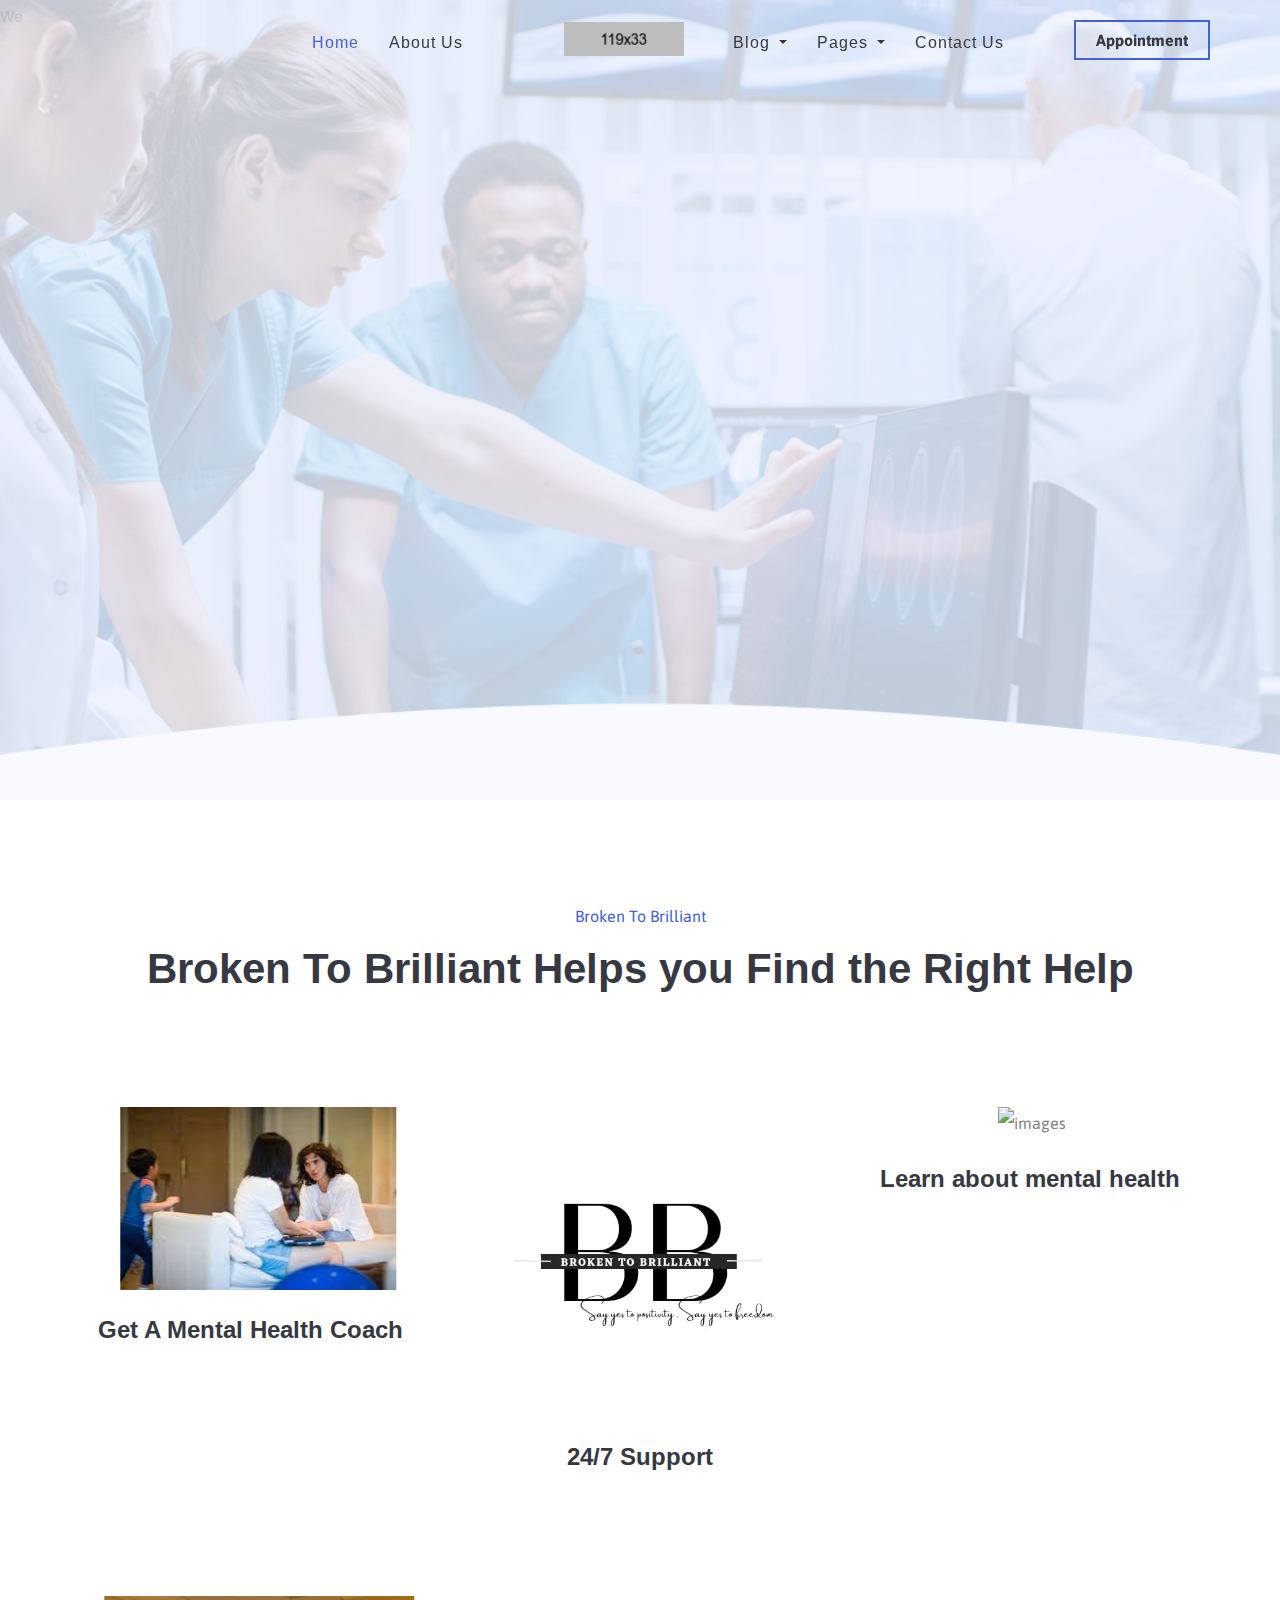
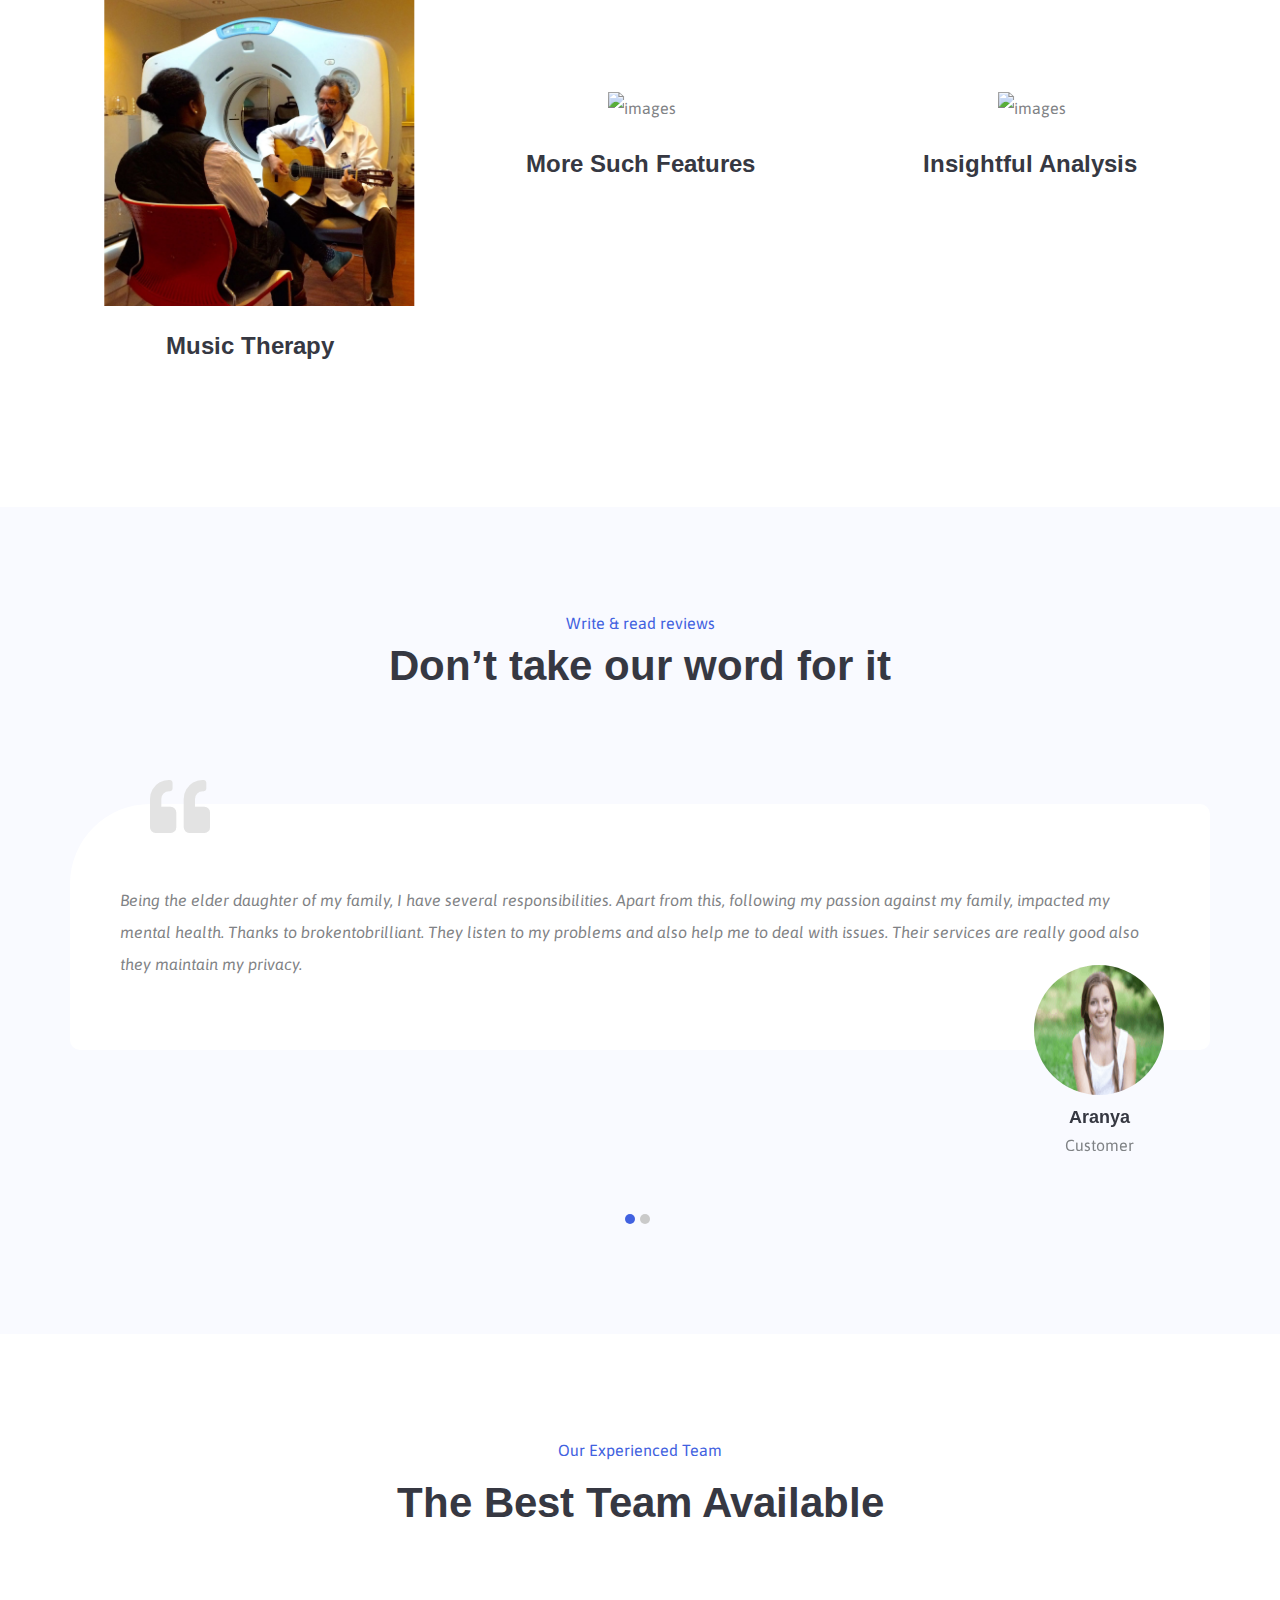
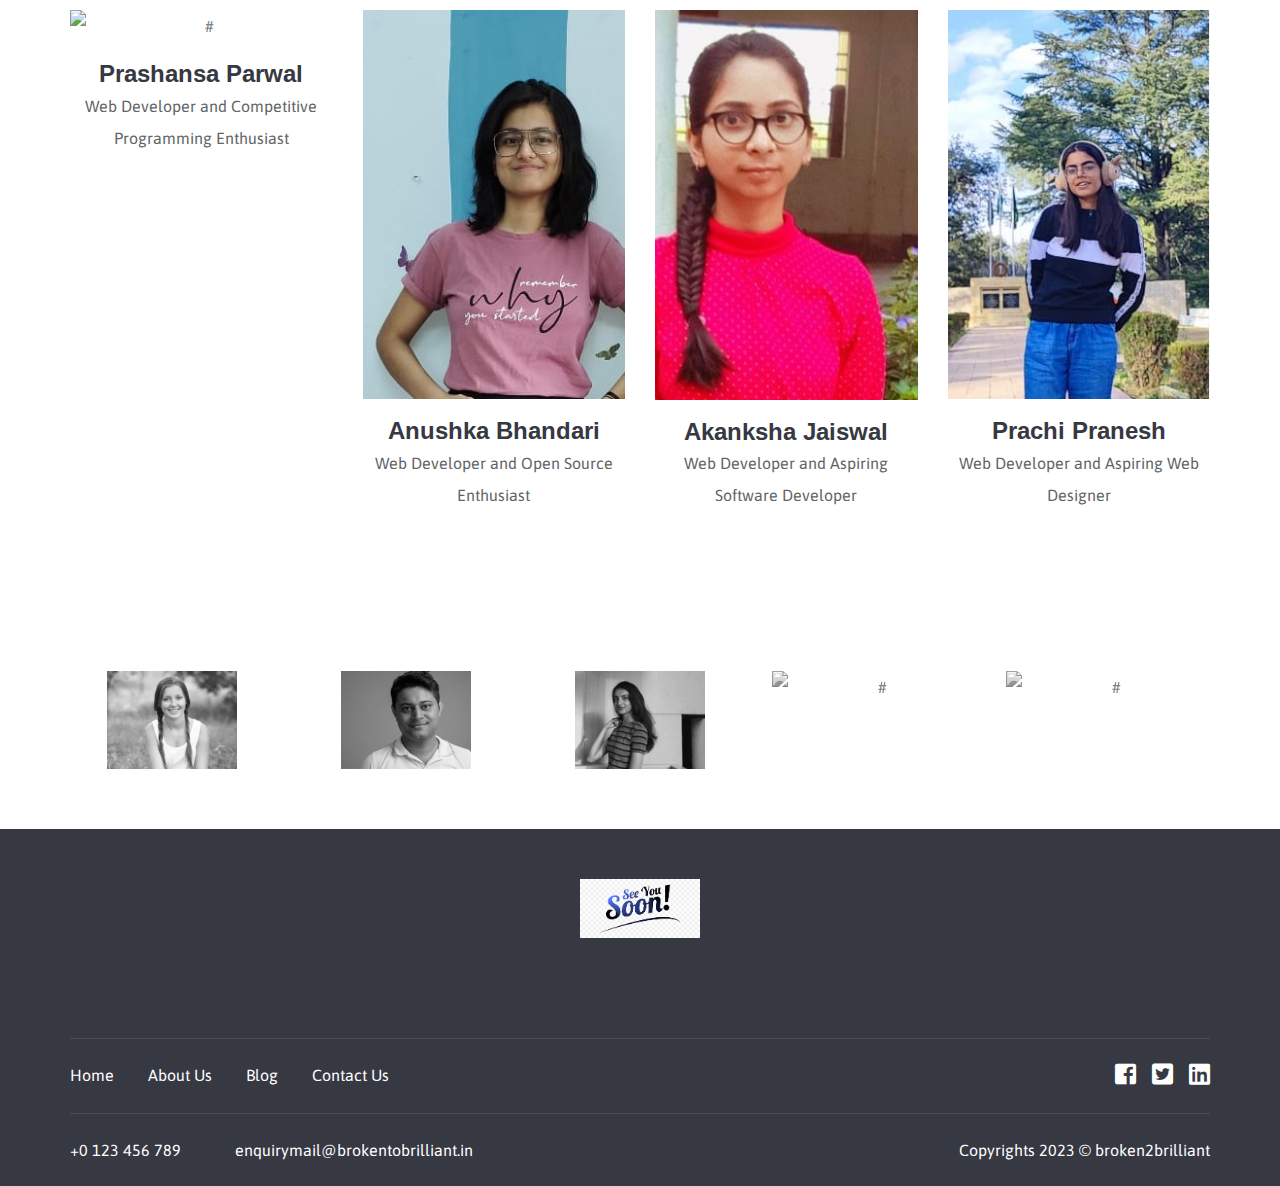
==== commit 692366ae: "updated" ====
--- a/index.html
+++ b/index.html
@@ -4,7 +4,7 @@
     <!-- Required meta tags -->
     <meta charset="utf-8">
     <meta name="viewport" content="width=device-width, initial-scale=1, shrink-to-fit=no">
-    <title>Vizion -Digital Marketing Responsive HTML5 Template</title>
+    <title>Broken TO Brilliant</title>
     <!-- Favicon -->
     <link rel="shortcut icon" href="images/favicon.ico">
     <!-- Bootstrap CSS -->
@@ -108,7 +108,7 @@
       data-responsive_offset="on" 
 
       
-      style="z-index: 5; white-space: nowrap; font-size: 40px; line-height: 50px; font-weight: 400; color: rgba(54, 56, 66, 1.00);font-family:Asap;text-align:center;"><b>Mental Health </br>Broken To Brilliant</b> </div>
+      style="z-index: 5; white-space: nowrap; font-size: 40px; line-height: 50px; font-weight: 400; color: rgba(54, 56, 66, 1.00);font-family:Asap;text-align:center;"><b> </br>Broken To Brilliant</b> </div>
 We 
     <!-- LAYER NR. 2 -->
     <div class="tp-caption   tp-resizeme" 
@@ -254,11 +254,11 @@
                   </div>
                   <div class="col-lg-4 col-md-6 mb-5 ">
                     <div class="feature-box">
-                      <img src="images/features/03.png" class="img-fluid mb-4" alt="images">
+                      <img src="images/features/03.jpg" class="img-fluid mb-4" alt="images">
                       <h5 class="mb-3">Learn about mental health</h5>
                       <p class="mb-0"></p>
                       <div class="hover-icon">
-                        <img src="images/features/03.png" class="img-fluid" alt="#">
+                        <img src="images/features/03.jpg" class="img-fluid" alt="#">
                       </div>
                     </div>
                   </div>
@@ -274,21 +274,27 @@
                   </div>
                   <div class="col-lg-4 col-md-6 mb-5 mb-md-0 mb-lg-0">
                     <div class="feature-box">
-                      <img src="images/features/05.png" class="img-fluid mb-4" alt="images">
+                      <p class="invisible">invisible</p>
+                      <p class="invisible">invisible</p>
+                      <img src="images/features/health.jpg" class="img-fluid mb-4" alt="images">
                       <h5 class="mb-3">More Such Features</h5>
-                      </h5>
+                      
                       <p class="mb-0"></p>
                       <div class="hover-icon">
-                        <img src="images/features/05.png" class="img-fluid" alt="#">
+                        <img src="health.jpg" class="img-fluid" alt="#">
                       </div>
                     </div>
                   </div>
                   <div class="col-lg-4 col-md-6">
                     <div class="feature-box">
-                      <img src="images/features/06.png" class="img-fluid mb-4" alt="images">
+                      <p class="invisible">invisible</p>
+                      <p class="invisible">invisible</p>
+                      <img src="images/features/download.jpeg" class="img-fluid mb-4" alt="images">
+                     
                       <h5 class="mb-3">Insightful Analysis
                       </h5>
-                      <p class="mb-0">/p>
+                      <p class="invisible">invisible</p>
+                      <p class="mb-0"></p>
                       <div class="hover-icon">
                         <img src="" class="img-fluid" alt="#">
                       </div>
@@ -476,12 +482,12 @@
                       </div>
                       <div class="item">
                         <div class="clients-box text-center">
-                          <img class="img-fluid client-img" src="images/clients/04.png" alt="#">
+                          <img class="img-fluid client-img" src="images/clients/image.jpg" alt="#">
                         </div>
                       </div>
                       <div class="item">
                         <div class="clients-box text-center">
-                          <img class="img-fluid client-img" src="images/clients/05.png" alt="#">
+                          <img class="img-fluid client-img" src="images/clients/hmwws.jpg" alt="#">
                         </div>
                       </div>
                     </div>
